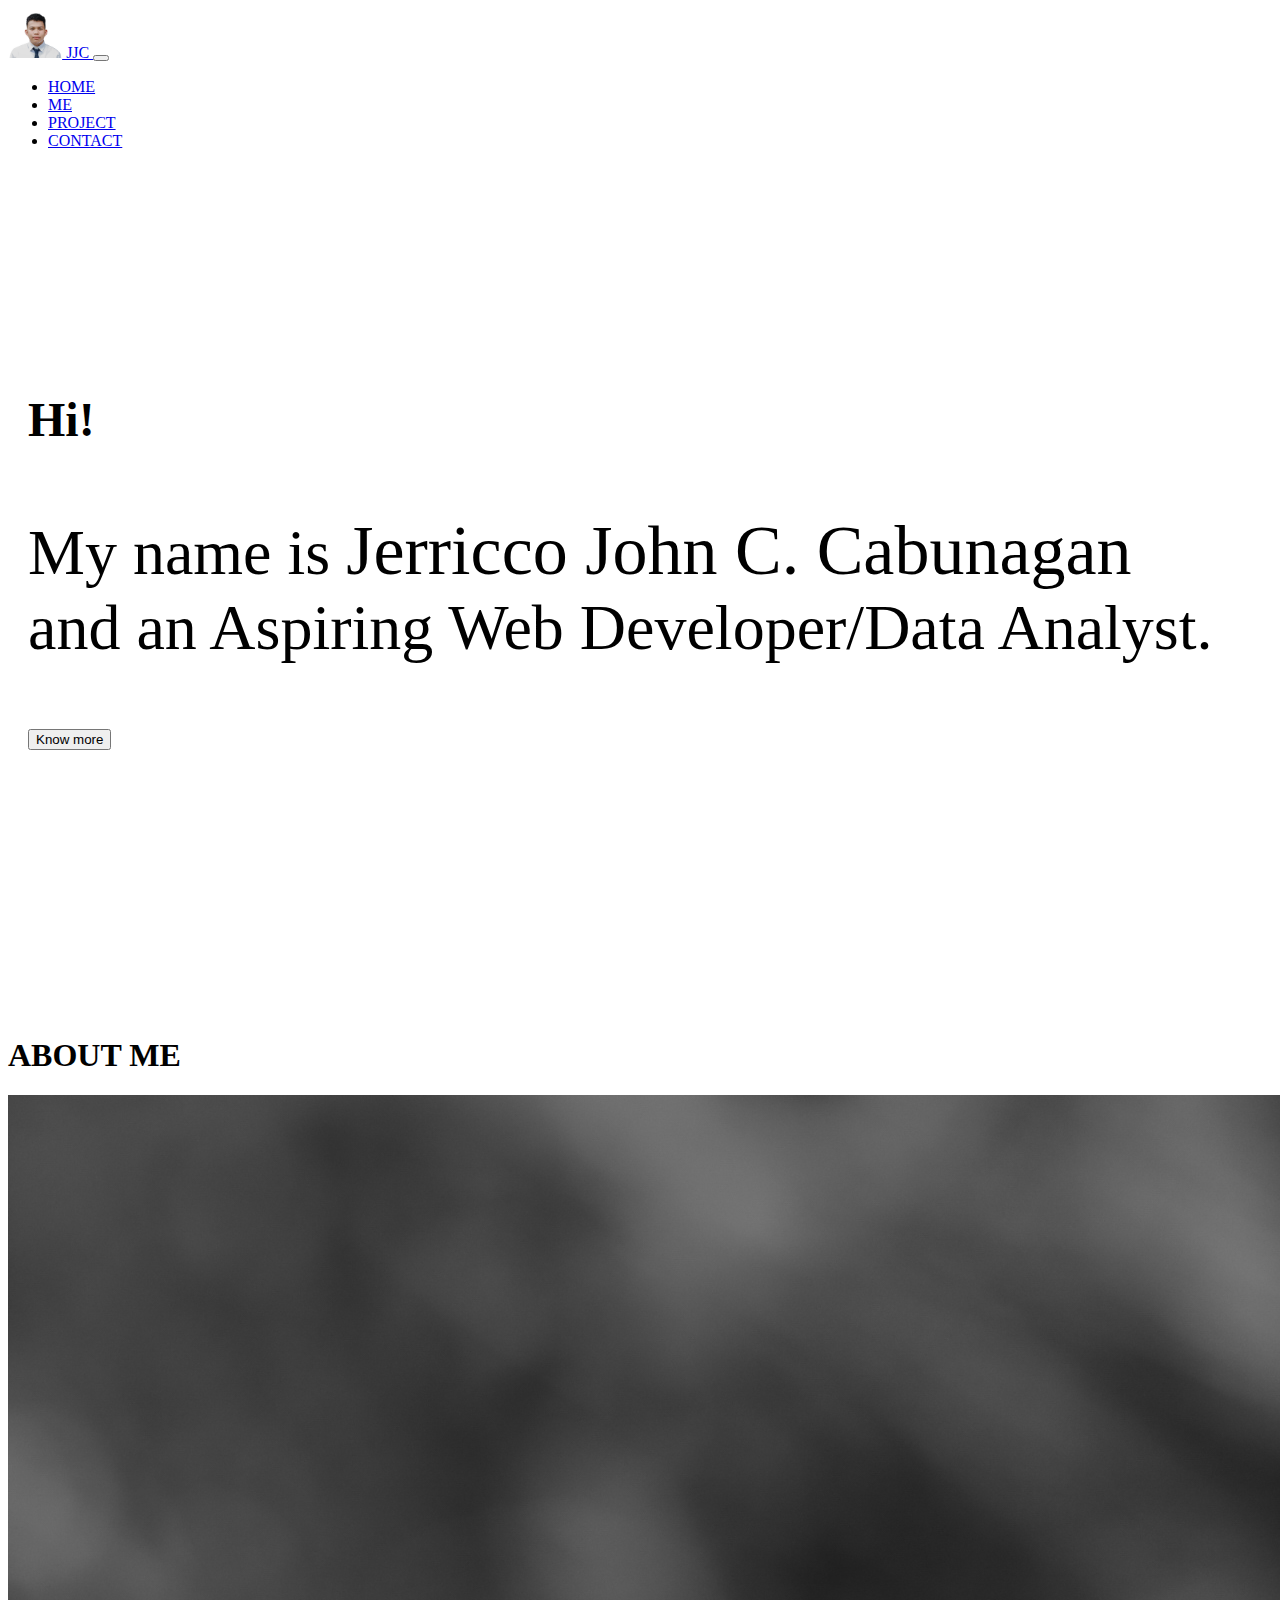
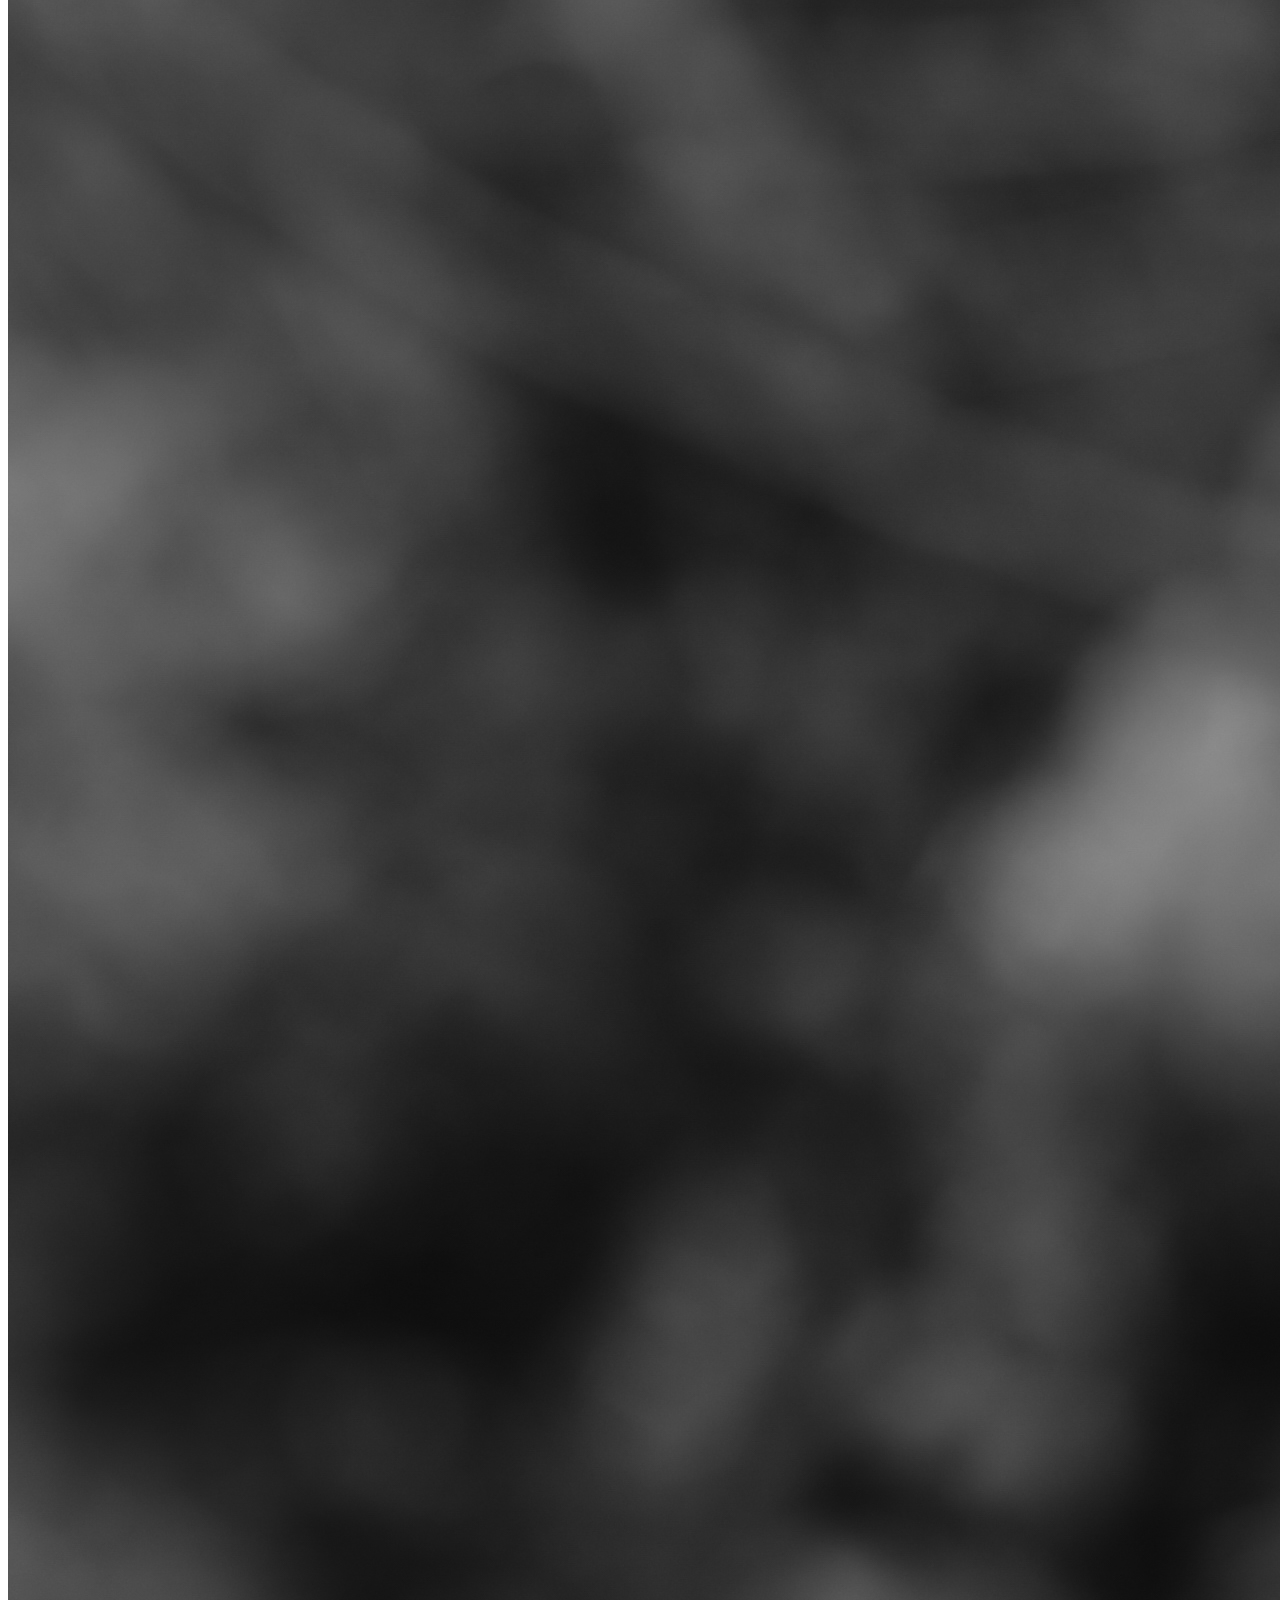
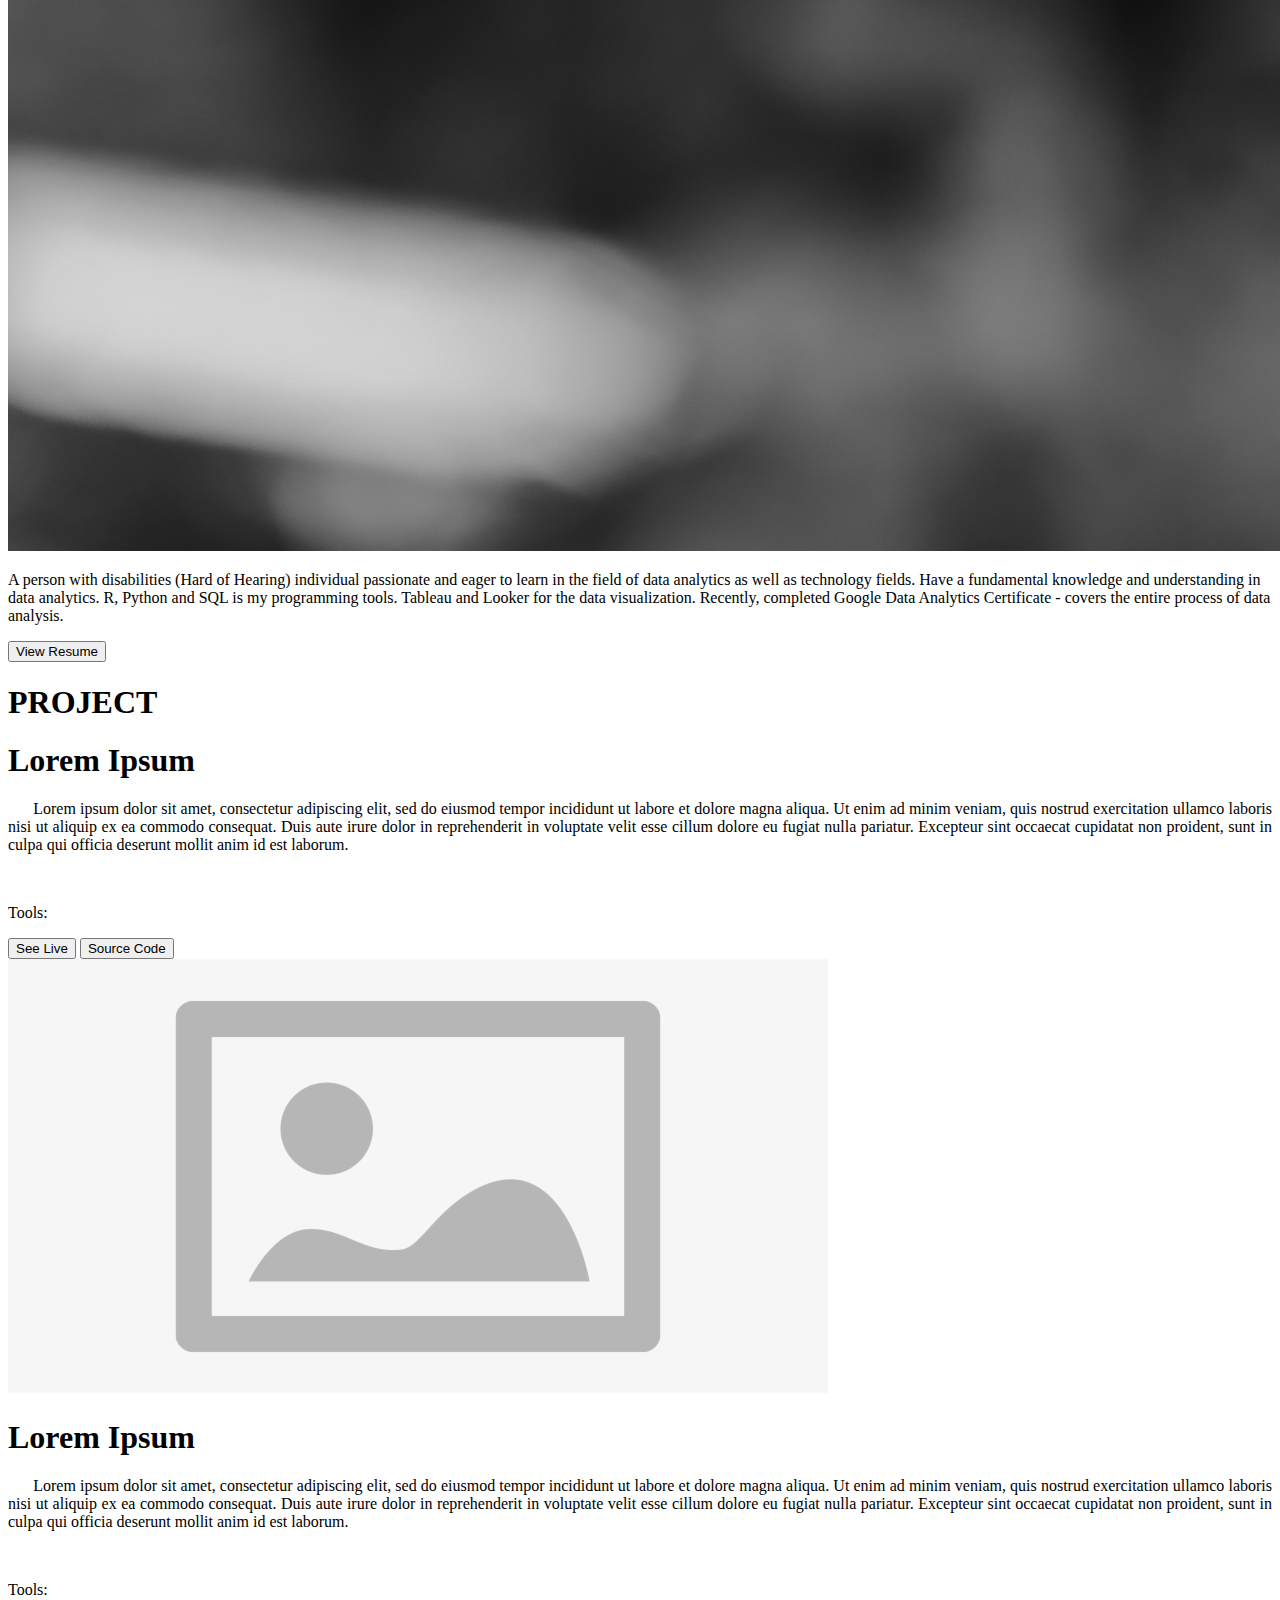
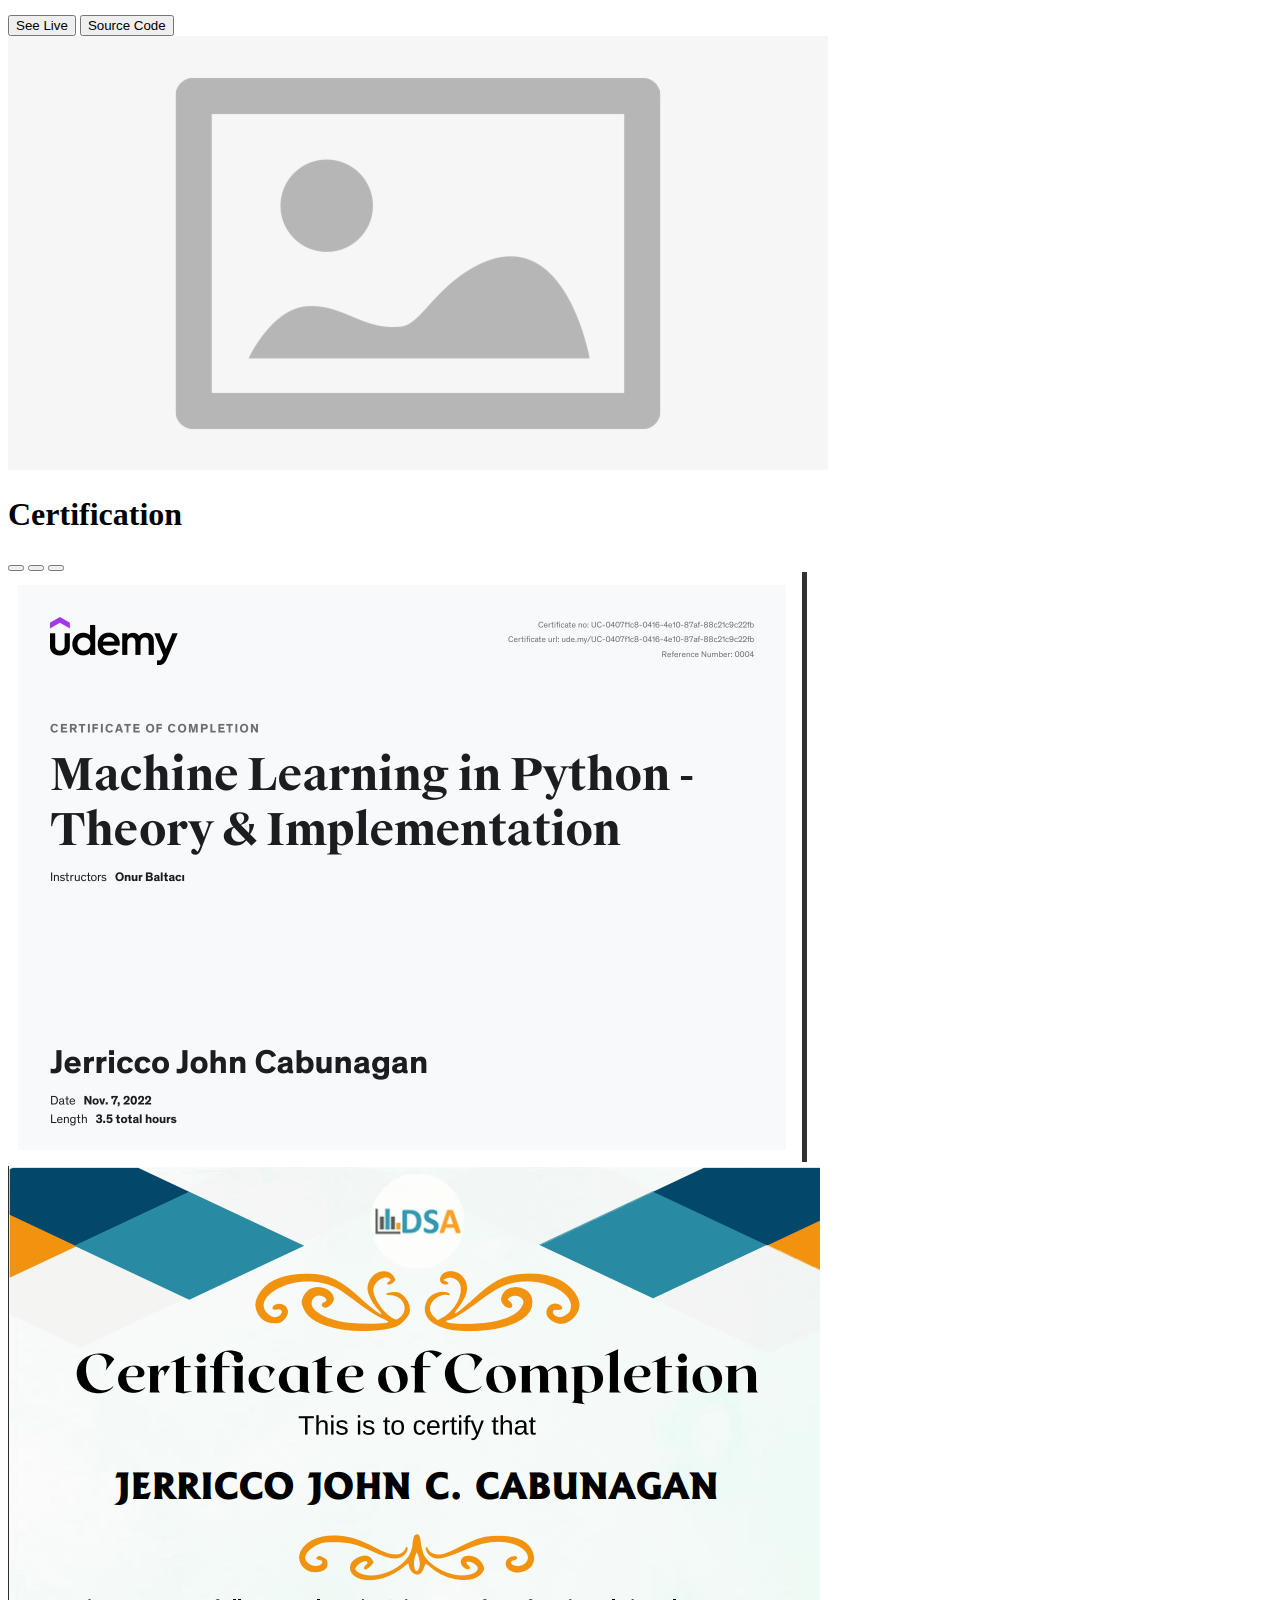
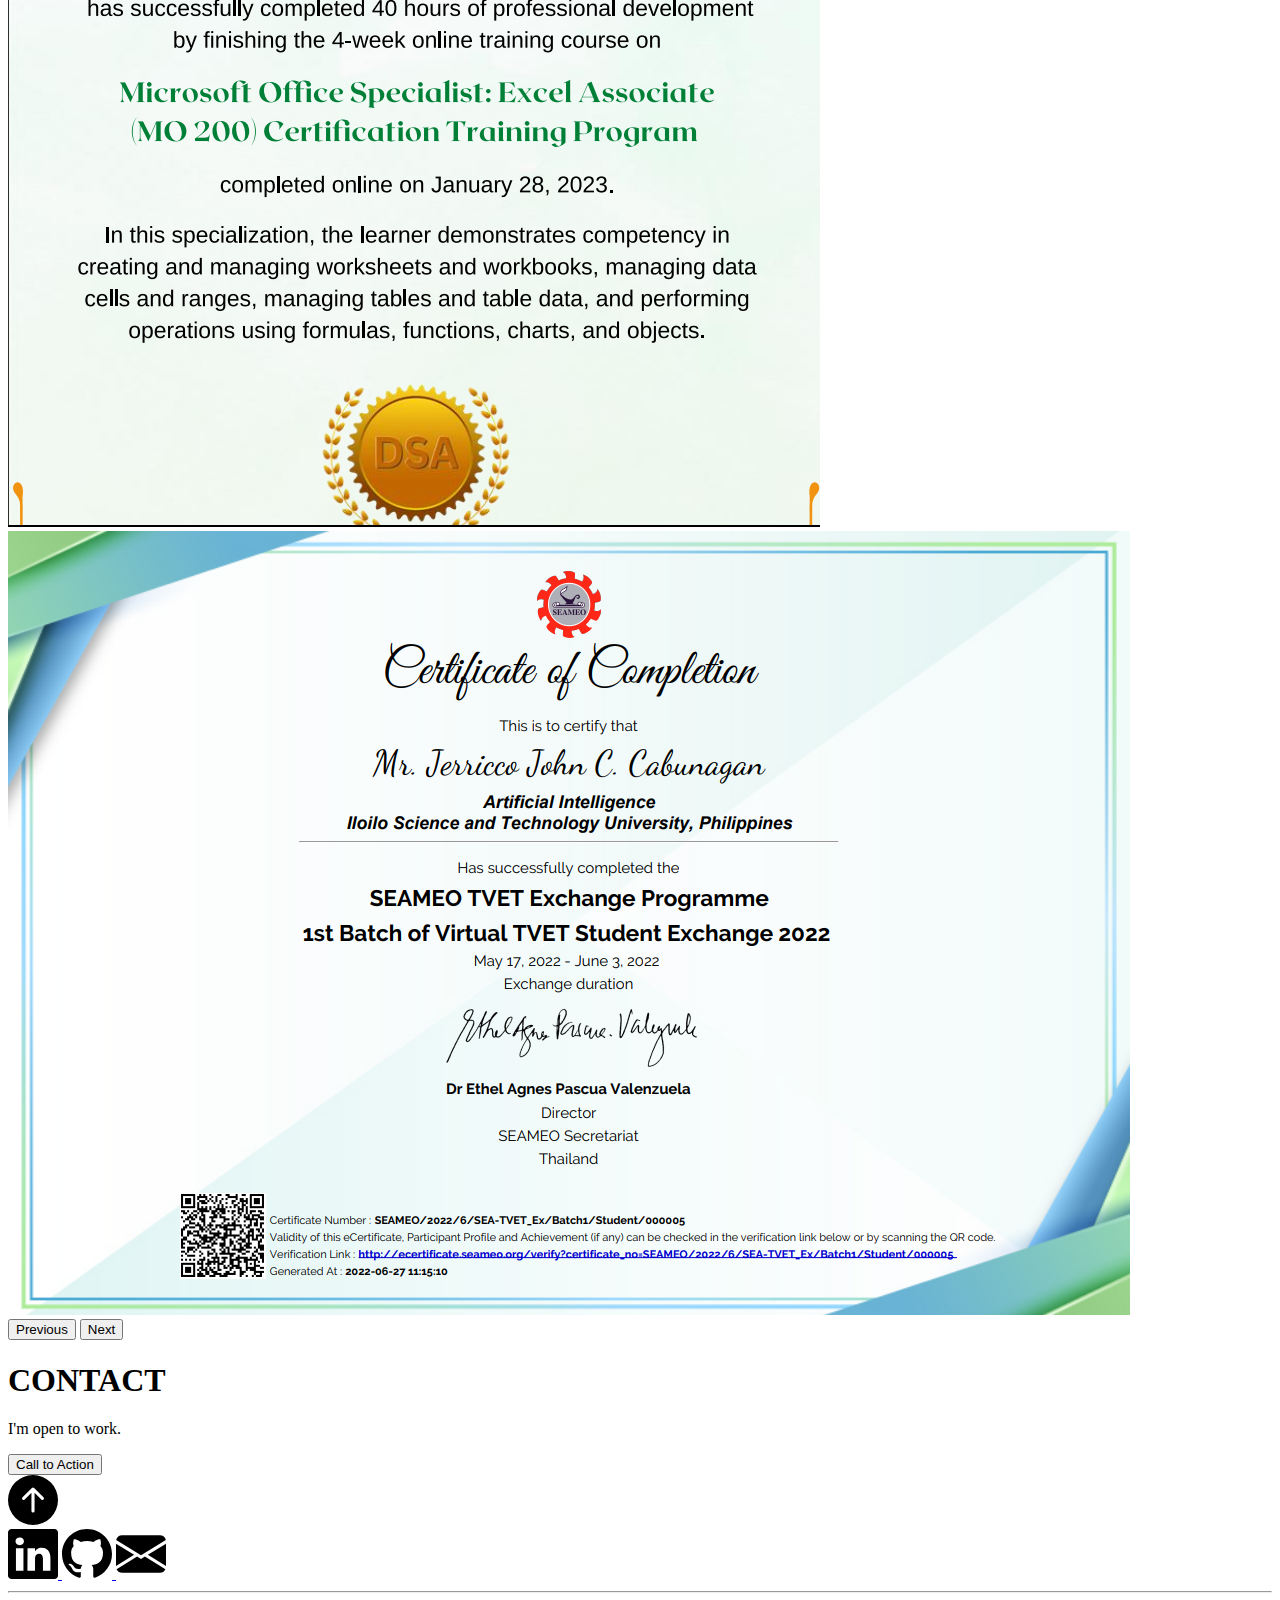
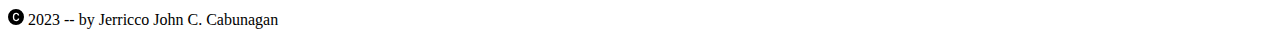
==== index.html @ f7d7587e "first commit" ====
<!DOCTYPE html>
<html lang="en">
<head>
    <meta charset="UTF-8">
    <meta http-equiv="X-UA-Compatible" content="IE=edge">
    <meta name="viewport" content="width=device-width, initial-scale=1.0">
    <link rel="stylesheet" href="index.css">
    <link rel="stylesheet" href="https://cdn.jsdelivr.net/npm/bootstrap-icons@1.10.5/font/bootstrap-icons.css">
    <link href="https://cdn.jsdelivr.net/npm/bootstrap@5.3.0-alpha3/dist/css/bootstrap.min.css" rel="stylesheet" integrity="sha384-KK94CHFLLe+nY2dmCWGMq91rCGa5gtU4mk92HdvYe+M/SXH301p5ILy+dN9+nJOZ" crossorigin="anonymous">
    <title>Portfolio</title>
</head>
<body>
    <nav class="navbar navbar-expand-lg bg-primary">
        <div class="container-fluid">
            <a href="#" class="navbar-brand">
                <img class="rounded-circle" src="./img/p1.jpg" alt="" width="auto" height="50" class="d-inline-block align-text-center">
                JJC
            </a>
            <button class="navbar-toggler" type="button" data-bs-toggle="collapse" data-bs-target="#navbarText" 
                            aria-controls="navbarText" aria-expanded="false" aria-label="Toggle navigation">
                <span class="navbar-toggler-icon"></span>
            </button>
            <div class="collapse navbar-collapse" id="navbarText">
                <ul class="navbar-nav ms-auto mb-2 mb-lg-0 fs-5">
                    <li class="nav-item">
                        <a href="#" class="nav-link active">
                            HOME
                        </a>
                    </li>
                    <li class="nav-item">
                        <a href="#" class="nav-link">
                            ME
                        </a>
                    </li>
                    <li class="nav-item">
                        <a href="#" class="nav-link">
                            PROJECT
                        </a>
                    </li>
                    <li class="nav-item">
                        <a href="#" class="nav-link">
                            CONTACT
                        </a>
                    </li>
                </ul>
            </div>
        </div>
    </nav>

    <main class="container main-content">
        <h1 class="greetings">Hi!</h1>
        <p class="intro">My name is <span class="name">Jerricco John C. Cabunagan</span> <br> and an Aspiring Web Developer/Data Analyst.</p>
        <a href="#" target="_paremt" rel="noopener noreferrer"><button type="button" class="btn btn-success">Know more</button></a>
    </main>

    <section class="container-fluid my-5">
        <h1 class="text-center mb-5">ABOUT ME</h1>
        <div>
            <div class="row">
                <div class="col">
                    <img class="img-fluid d-block w-75 mx-auto" src="./img/IMG_7591.JPG" alt="" srcset="" >
                </div>
                <div class="col my-auto">
                    <p class="fs-4">A person with disabilities (Hard of Hearing) individual passionate and 
                        eager to learn in the field of data analytics as well as technology fields. 
                        Have a fundamental knowledge and understanding in data analytics. R, Python 
                        and SQL is my programming tools. Tableau and Looker for the data visualization. Recently, completed 
                        Google Data Analytics Certificate - covers the entire process of data analysis.</p>
                    <a href="https://drive.google.com/file/d/1Ju7NMHNNIby6HEqeLfDRPGx5TVqIOxIe/view?usp=share_link" target="_blank" rel="noopener noreferrer"><button type="button" class="btn btn-success my-5">View Resume</button></a>
                </div>
            </div>
        </div>
    </section>

    <section class="container-fluid my-5">
        <h1 class="text-center mb-5">PROJECT</h1>
        <div class="row m-5">
            <div class="col">
                <h1 class="mb-3">Lorem Ipsum</h1>
                <p class="proj-content">Lorem ipsum dolor sit amet,
                    consectetur adipiscing elit, sed do eiusmod tempor incididunt ut labore et dolore magna
                    aliqua. Ut enim ad minim veniam, quis nostrud exercitation ullamco laboris nisi ut aliquip ex 
                    ea commodo consequat. Duis aute irure dolor in reprehenderit in voluptate velit esse cillum
                    dolore eu fugiat nulla pariatur. Excepteur sint occaecat cupidatat non proident, sunt in 
                    culpa qui officia deserunt mollit anim id est laborum.</p> <br>
                    
                <p class="tools">Tools: </p>
                <div class="button-view">
                    <a href="#" target="_blank" rel="noopener noreferrer"><button class="btn btn-success">See Live</button></a>
                    <a href="#" target="_blank" rel="noopener noreferrer"><button class="btn btn-success">Source Code</button></a>
                </div>
            </div>
            <div class="col">
                <img class="img-fluid rounded d-block mt-5" src="./img/233-2332677_ega-png.png" alt="">
            </div>
        </div>

        <div class="row m-5">
            <div class="col">
                <h1 class="mb-3">Lorem Ipsum</h1>
                <p class="proj-content">Lorem ipsum dolor sit amet,
                    consectetur adipiscing elit, sed do eiusmod tempor incididunt ut labore et dolore magna
                    aliqua. Ut enim ad minim veniam, quis nostrud exercitation ullamco laboris nisi ut aliquip ex 
                    ea commodo consequat. Duis aute irure dolor in reprehenderit in voluptate velit esse cillum
                    dolore eu fugiat nulla pariatur. Excepteur sint occaecat cupidatat non proident, sunt in 
                    culpa qui officia deserunt mollit anim id est laborum.</p> <br>
                    
                <p class="tools">Tools: </p>
                <div class="button-view">
                    <a href="#" target="_blank" rel="noopener noreferrer"><button class="btn btn-success">See Live</button></a>
                    <a href="#" target="_blank" rel="noopener noreferrer"><button class="btn btn-success">Source Code</button></a>
                </div>
            </div>
            <div class="col">
                <img class="img-fluid rounded d-block mt-5" src="./img/233-2332677_ega-png.png" alt="">
            </div>
        </div>
    </section>

    <section class="certification">
            <h1 class="text-center mb-5">Certification</h1>
            <div id="carouselExampleCaptions" class="carousel slide m-4">
            <div class="carousel-indicators">
            <button type="button" data-bs-target="#carouselExampleCaptions" data-bs-slide-to="0" class="active" aria-current="true" aria-label="Slide 1"></button>
            <button type="button" data-bs-target="#carouselExampleCaptions" data-bs-slide-to="1" aria-label="Slide 2"></button>
            <button type="button" data-bs-target="#carouselExampleCaptions" data-bs-slide-to="2" aria-label="Slide 3"></button>
        </div>
        <div class="carousel-inner">
            <div class="carousel-item active">
            <img src="./img/Screenshot (36).png" class="d-block w-50 m-auto" alt="...">
            <div class="carousel-caption d-none d-md-block">
                <!-- <h5>Machine Learning</h5>
                <p>Some representative placeholder content for the first slide.</p> -->
            </div>
            </div>
            <div class="carousel-item">
            <img src="./img/Screenshot (37).png" class="d-block w-50 m-auto" alt="...">
            <div class="carousel-caption d-none d-md-block">
                <!-- <h5>Second slide label</h5>
                <p>Some representative placeholder content for the second slide.</p> -->
            </div>
            </div>
            <div class="carousel-item">
            <img src="./img/Screenshot (38).png" class="d-block w-50 m-auto" alt="...">
            <div class="carousel-caption d-none d-md-block">
                <!-- <h5>Third slide label</h5>
                <p>Some representative placeholder content for the third slide.</p> -->
            </div>
            </div>
        </div>
        <button class="carousel-control-prev" type="button" data-bs-target="#carouselExampleCaptions" data-bs-slide="prev">
            <span class="carousel-control-prev-icon" aria-hidden="true"></span>
            <span class="visually-hidden">Previous</span>
        </button>
        <button class="carousel-control-next" type="button" data-bs-target="#carouselExampleCaptions" data-bs-slide="next">
            <span class="carousel-control-next-icon" aria-hidden="true"></span>
            <span class="visually-hidden">Next</span>
        </button>
        </div>
      </section>

      <section class="container-fluid text-center my-5">
        <h1>CONTACT</h1>
        <p class="fs-3">I'm open to work.</p>
       <a href="mailto:jerriccojohncabunagan00@gmail.com" target="_blank" rel="noopener noreferrer"><button class="btn btn-success">Call to Action</button></a>
      </section>

      <footer class="container-fluid text-center">
        <!-- <a href="http://" target="_blank" rel="noopener noreferrer"><img src="" alt=""></a> -->
        <svg xmlns="http://www.w3.org/2000/svg" width="50" height="50" fill="black" class="bi bi-arrow-up-circle-fill" viewBox="0 0 16 16">
            <path d="M16 8A8 8 0 1 0 0 8a8 8 0 0 0 16 0zm-7.5 3.5a.5.5 0 0 1-1 0V5.707L5.354 7.854a.5.5 0 1 1-.708-.708l3-3a.5.5 0 0 1 .708 0l3 3a.5.5 0 0 1-.708.708L8.5 5.707V11.5z"/>
          </svg>
        <div class="row my-5 gx-5">
           <div class="col">
            <a href="https://www.linkedin.com/in/jerricco-john-cabunagan-916a0b147/" target="_blank" rel="noopener noreferrer">
                <svg xmlns="http://www.w3.org/2000/svg" width="50" height="50" fill="black" class="bi bi-linkedin mx-5" viewBox="0 0 16 16">
                    <path d="M0 1.146C0 .513.526 0 1.175 0h13.65C15.474 0 16 .513 16 1.146v13.708c0 .633-.526 1.146-1.175 1.146H1.175C.526 16 0 15.487 0 14.854V1.146zm4.943 12.248V6.169H2.542v7.225h2.401zm-1.2-8.212c.837 0 1.358-.554 1.358-1.248-.015-.709-.52-1.248-1.342-1.248-.822 0-1.359.54-1.359 1.248 0 .694.521 1.248 1.327 1.248h.016zm4.908 8.212V9.359c0-.216.016-.432.08-.586.173-.431.568-.878 1.232-.878.869 0 1.216.662 1.216 1.634v3.865h2.401V9.25c0-2.22-1.184-3.252-2.764-3.252-1.274 0-1.845.7-2.165 1.193v.025h-.016a5.54 5.54 0 0 1 .016-.025V6.169h-2.4c.03.678 0 7.225 0 7.225h2.4z"/>
                  </svg>
            </a>
            <a href="https://github.com/Jeco99" target="_blank" rel="noopener noreferrer">
                <svg xmlns="http://www.w3.org/2000/svg"width="50" height="50" fill="black" class="bi bi-github mx-5" viewBox="0 0 16 16">
                    <path d="M8 0C3.58 0 0 3.58 0 8c0 3.54 2.29 6.53 5.47 7.59.4.07.55-.17.55-.38 0-.19-.01-.82-.01-1.49-2.01.37-2.53-.49-2.69-.94-.09-.23-.48-.94-.82-1.13-.28-.15-.68-.52-.01-.53.63-.01 1.08.58 1.23.82.72 1.21 1.87.87 2.33.66.07-.52.28-.87.51-1.07-1.78-.2-3.64-.89-3.64-3.95 0-.87.31-1.59.82-2.15-.08-.2-.36-1.02.08-2.12 0 0 .67-.21 2.2.82.64-.18 1.32-.27 2-.27.68 0 1.36.09 2 .27 1.53-1.04 2.2-.82 2.2-.82.44 1.1.16 1.92.08 2.12.51.56.82 1.27.82 2.15 0 3.07-1.87 3.75-3.65 3.95.29.25.54.73.54 1.48 0 1.07-.01 1.93-.01 2.2 0 .21.15.46.55.38A8.012 8.012 0 0 0 16 8c0-4.42-3.58-8-8-8z"/>
                  </svg>
            </a>
            <a href="mailto:jerriccojohncabunagan00@gmail.com" target="_blank" rel="noopener noreferrer">
                <svg xmlns="http://www.w3.org/2000/svg" width="50" height="50" fill="black" class="bi bi-envelope-fill mx-5 " viewBox="0 0 16 16">
                    <path d="M.05 3.555A2 2 0 0 1 2 2h12a2 2 0 0 1 1.95 1.555L8 8.414.05 3.555ZM0 4.697v7.104l5.803-3.558L0 4.697ZM6.761 8.83l-6.57 4.027A2 2 0 0 0 2 14h12a2 2 0 0 0 1.808-1.144l-6.57-4.027L8 9.586l-1.239-.757Zm3.436-.586L16 11.801V4.697l-5.803 3.546Z"/>
                  </svg>    
            </a>
           </div>
        </div>
    
       <hr>
    
        <p>
            <svg xmlns="http://www.w3.org/2000/svg" width="16" height="16" fill="currentColor" class="bi bi-c-circle-fill" viewBox="0 0 16 16">
                <path d="M16 8A8 8 0 1 1 0 8a8 8 0 0 1 16 0ZM8.146 4.992c.961 0 1.641.633 1.729 1.512h1.295v-.088c-.094-1.518-1.348-2.572-3.03-2.572-2.068 0-3.269 1.377-3.269 3.638v1.073c0 2.267 1.178 3.603 3.27 3.603 1.675 0 2.93-1.02 3.029-2.467v-.093H9.875c-.088.832-.75 1.418-1.729 1.418-1.224 0-1.927-.891-1.927-2.461v-1.06c0-1.583.715-2.503 1.927-2.503Z"/>
              </svg>
            2023 -- by Jerricco John C. Cabunagan</p>
      </footer>
    </div>
    <script src="https://cdn.jsdelivr.net/npm/bootstrap@5.3.0-alpha3/dist/js/bootstrap.bundle.min.js" integrity="sha384-ENjdO4Dr2bkBIFxQpeoTz1HIcje39Wm4jDKdf19U8gI4ddQ3GYNS7NTKfAdVQSZe" crossorigin="anonymous"></script>
</body>
</html>
---- index.css ----
.greetings{
    font-size: 3em;
}

.intro{
    font-size: 4em;
}

.name{
    font-size: 70px;
}

.main-content{
    margin:20px;
    padding: 15% 0px 21%;
}

.proj-content{
    text-indent: 2%;
    text-justify: inter-word;
    text-align: justify;
}
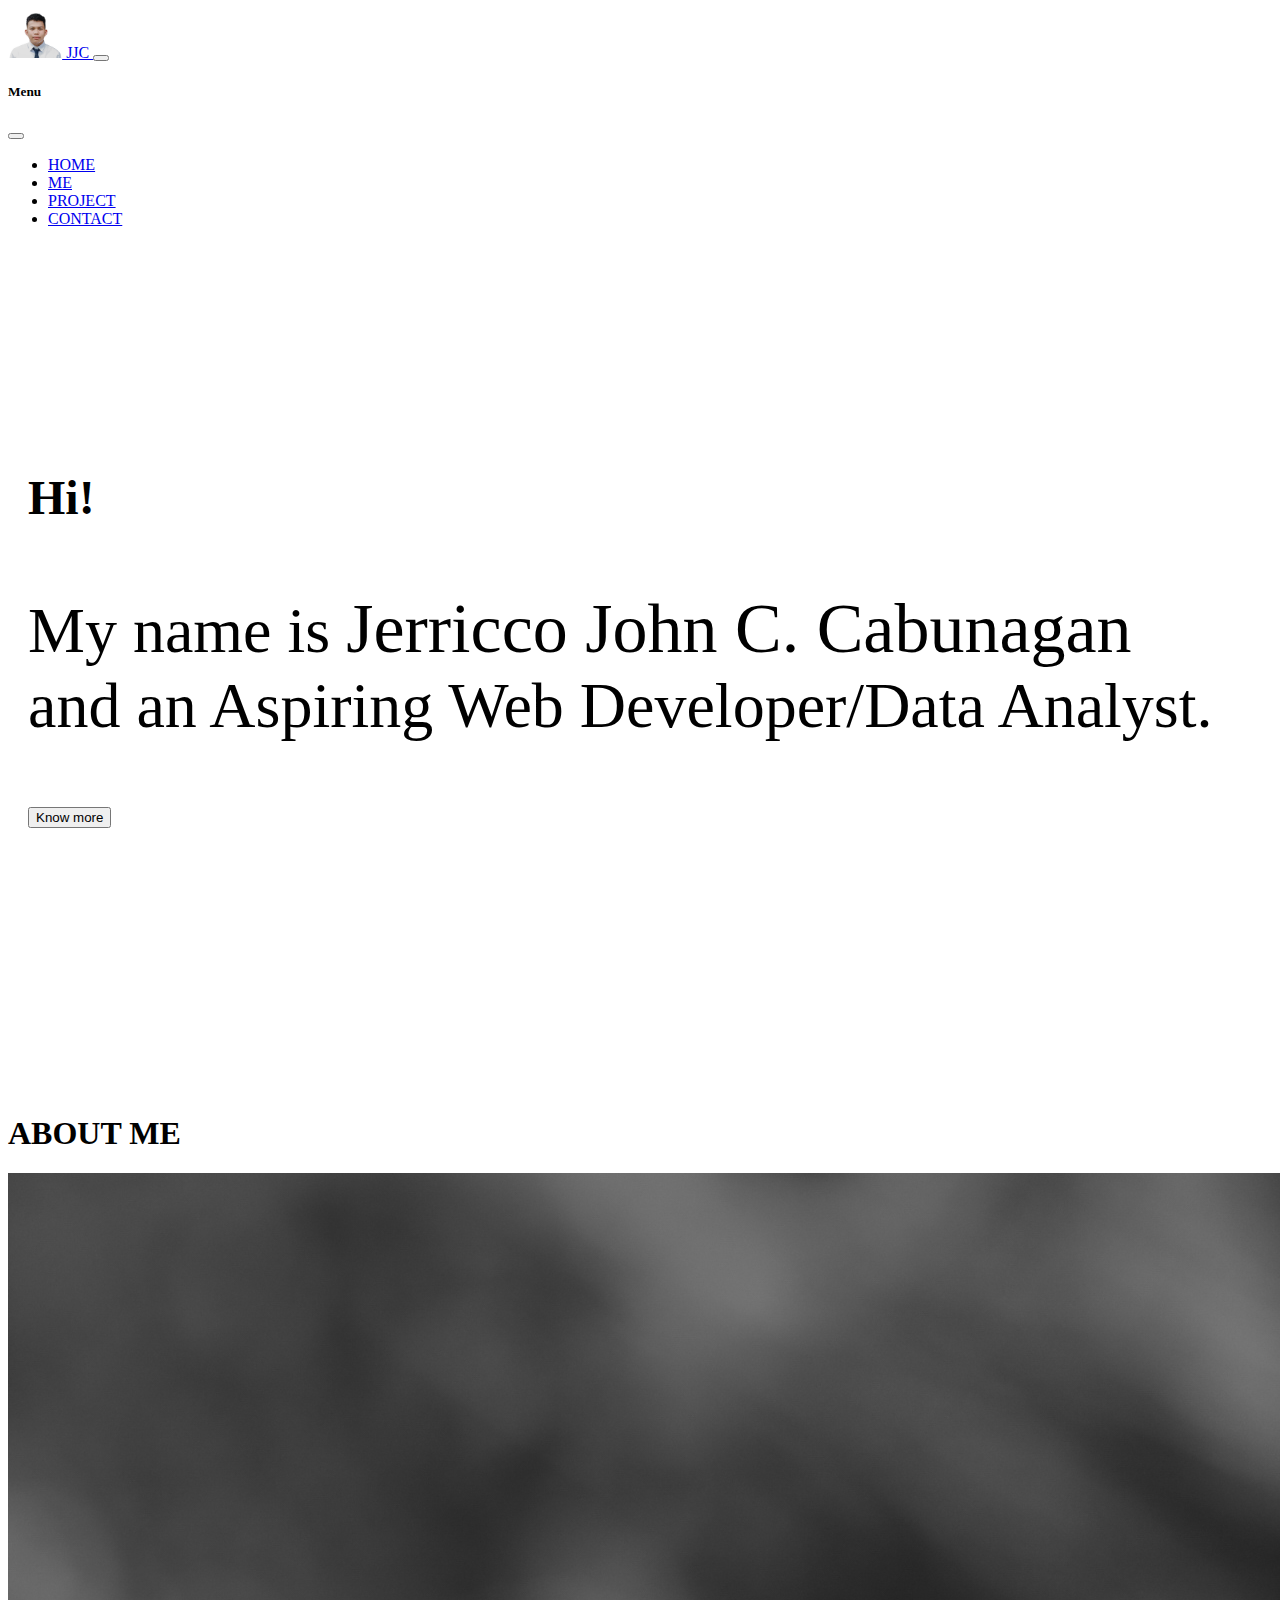
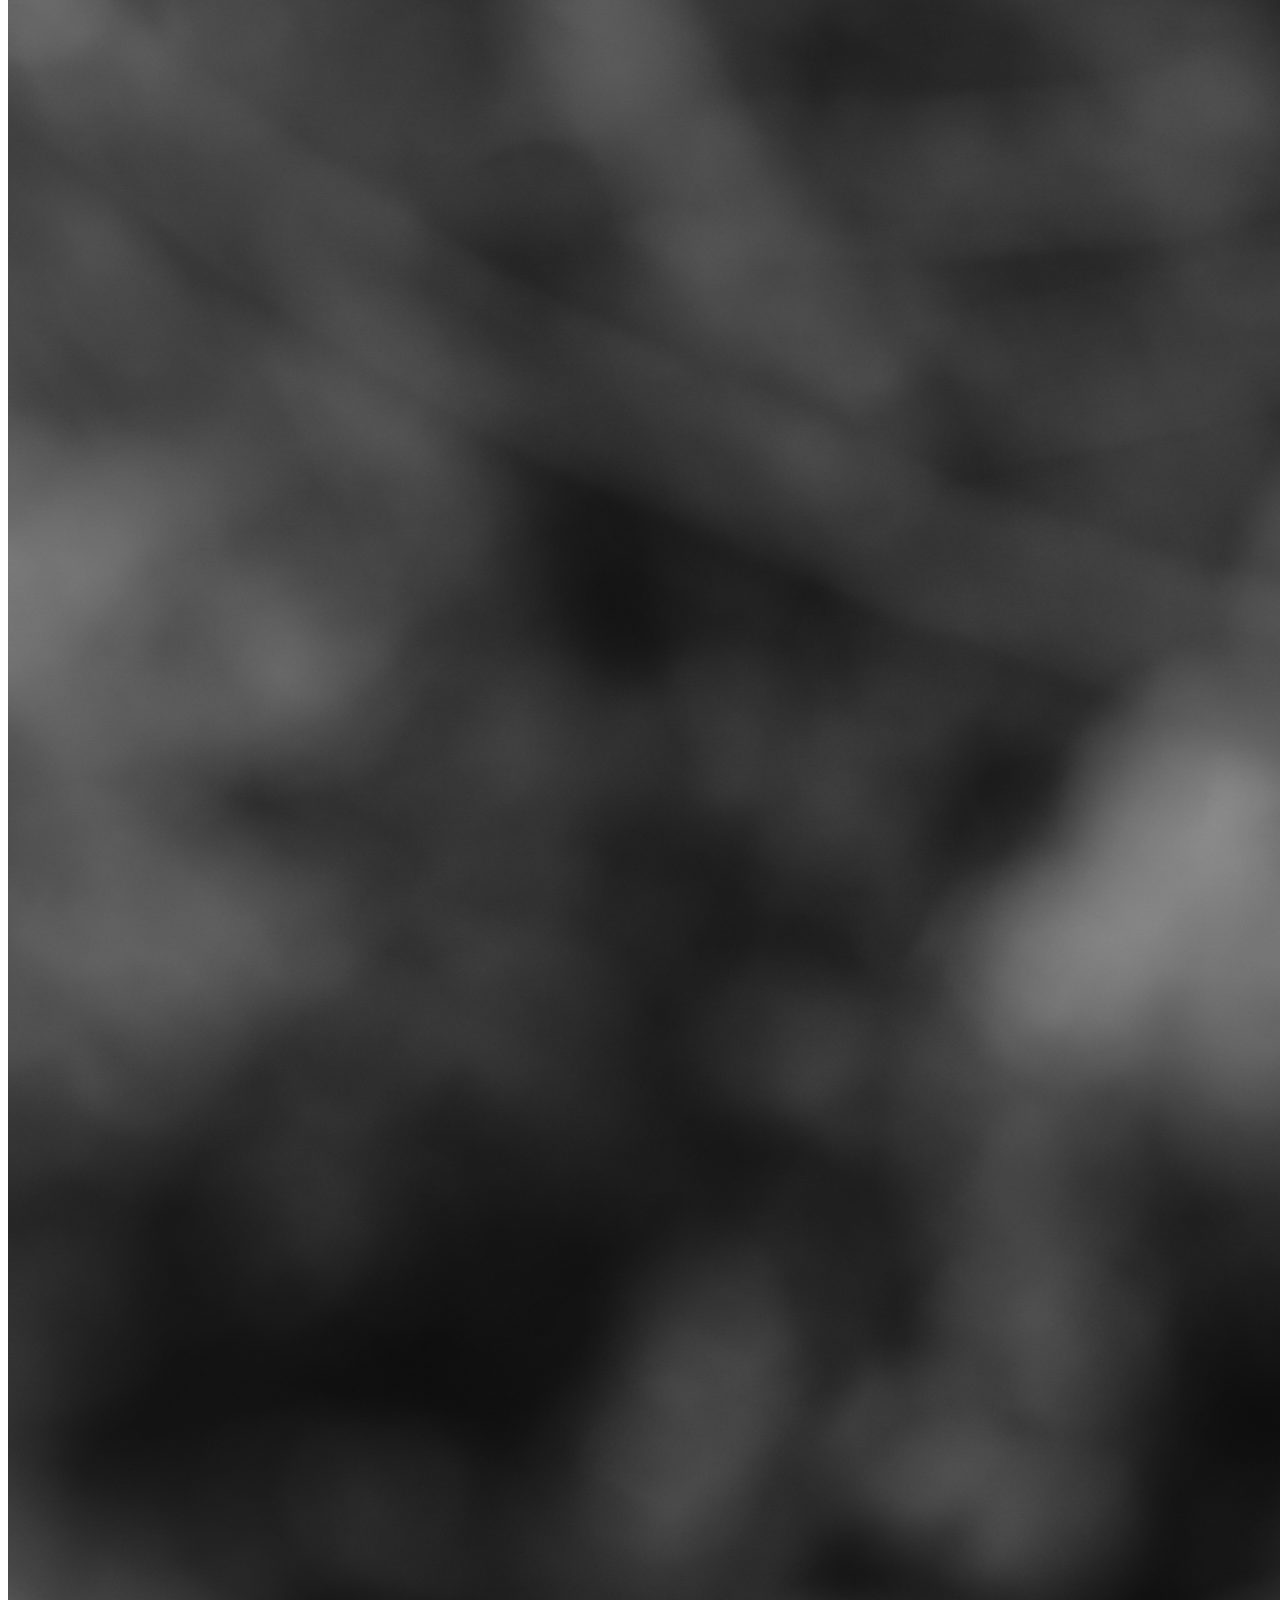
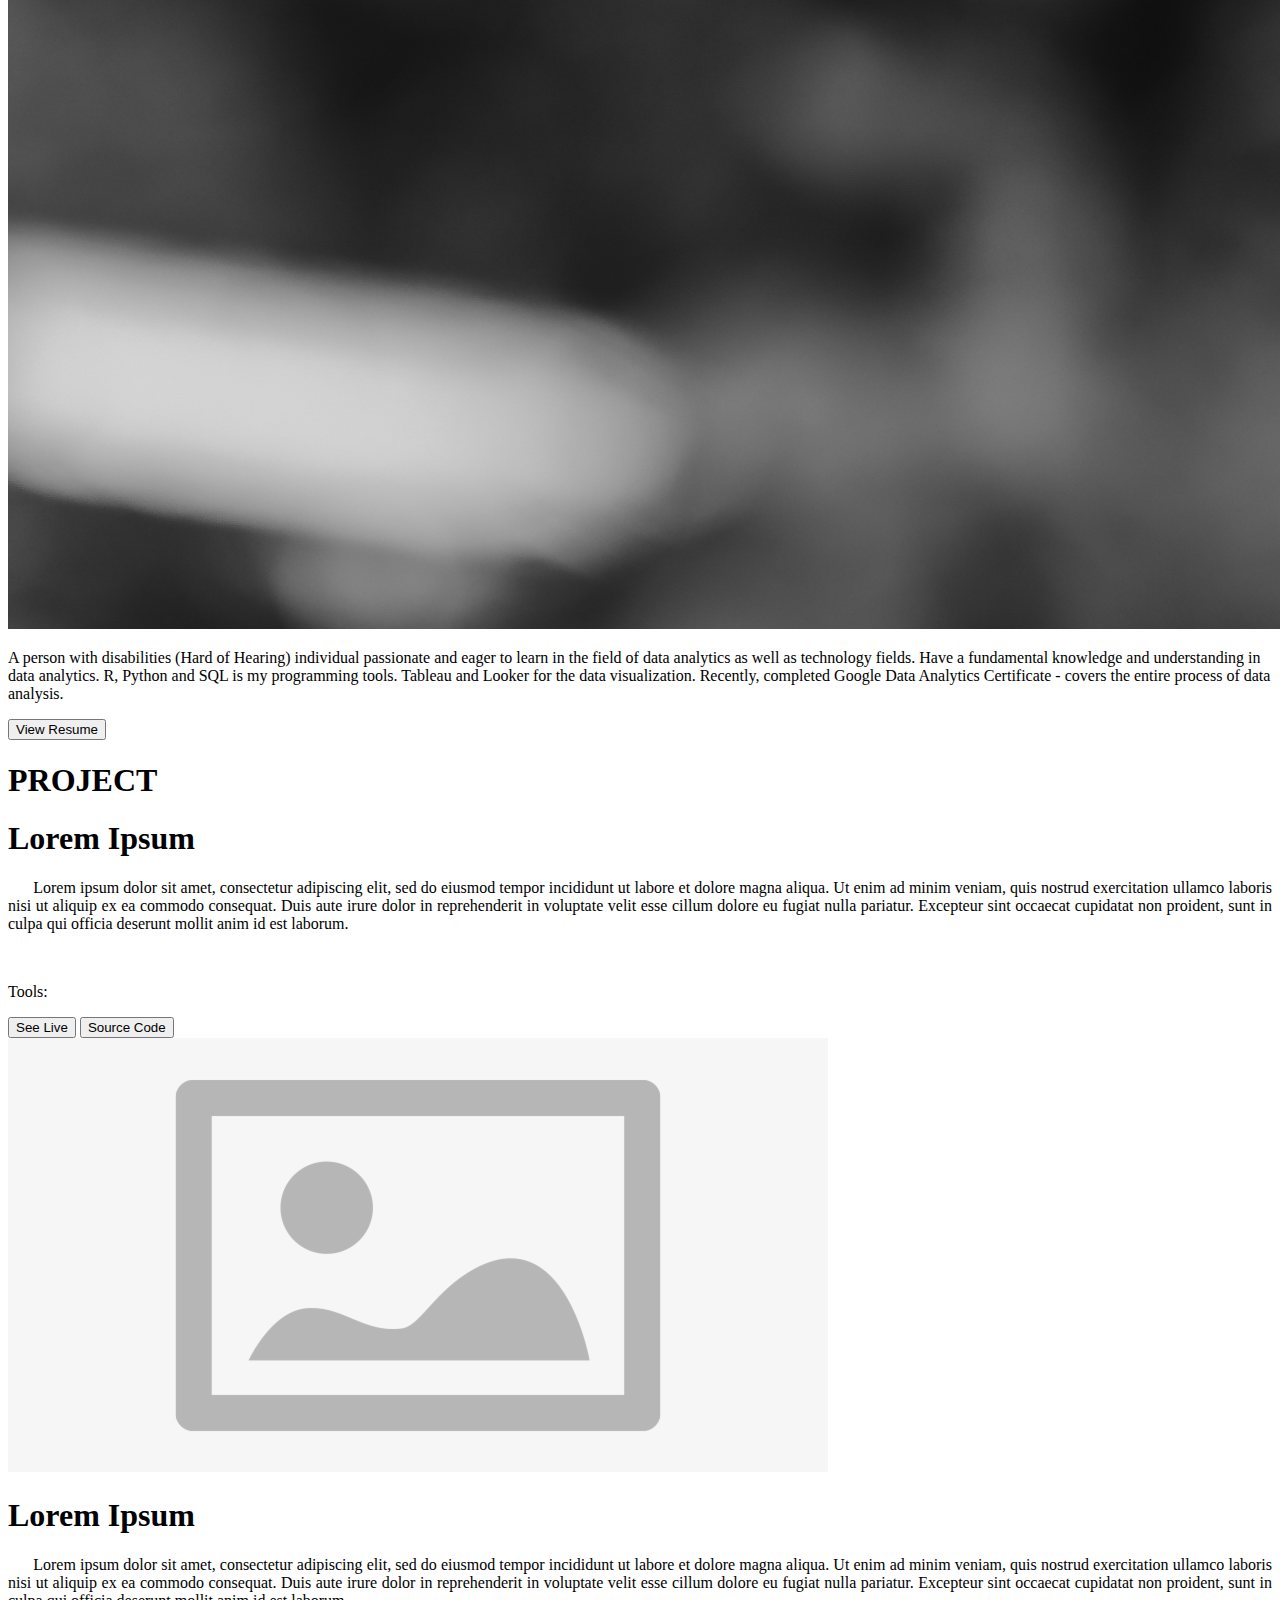
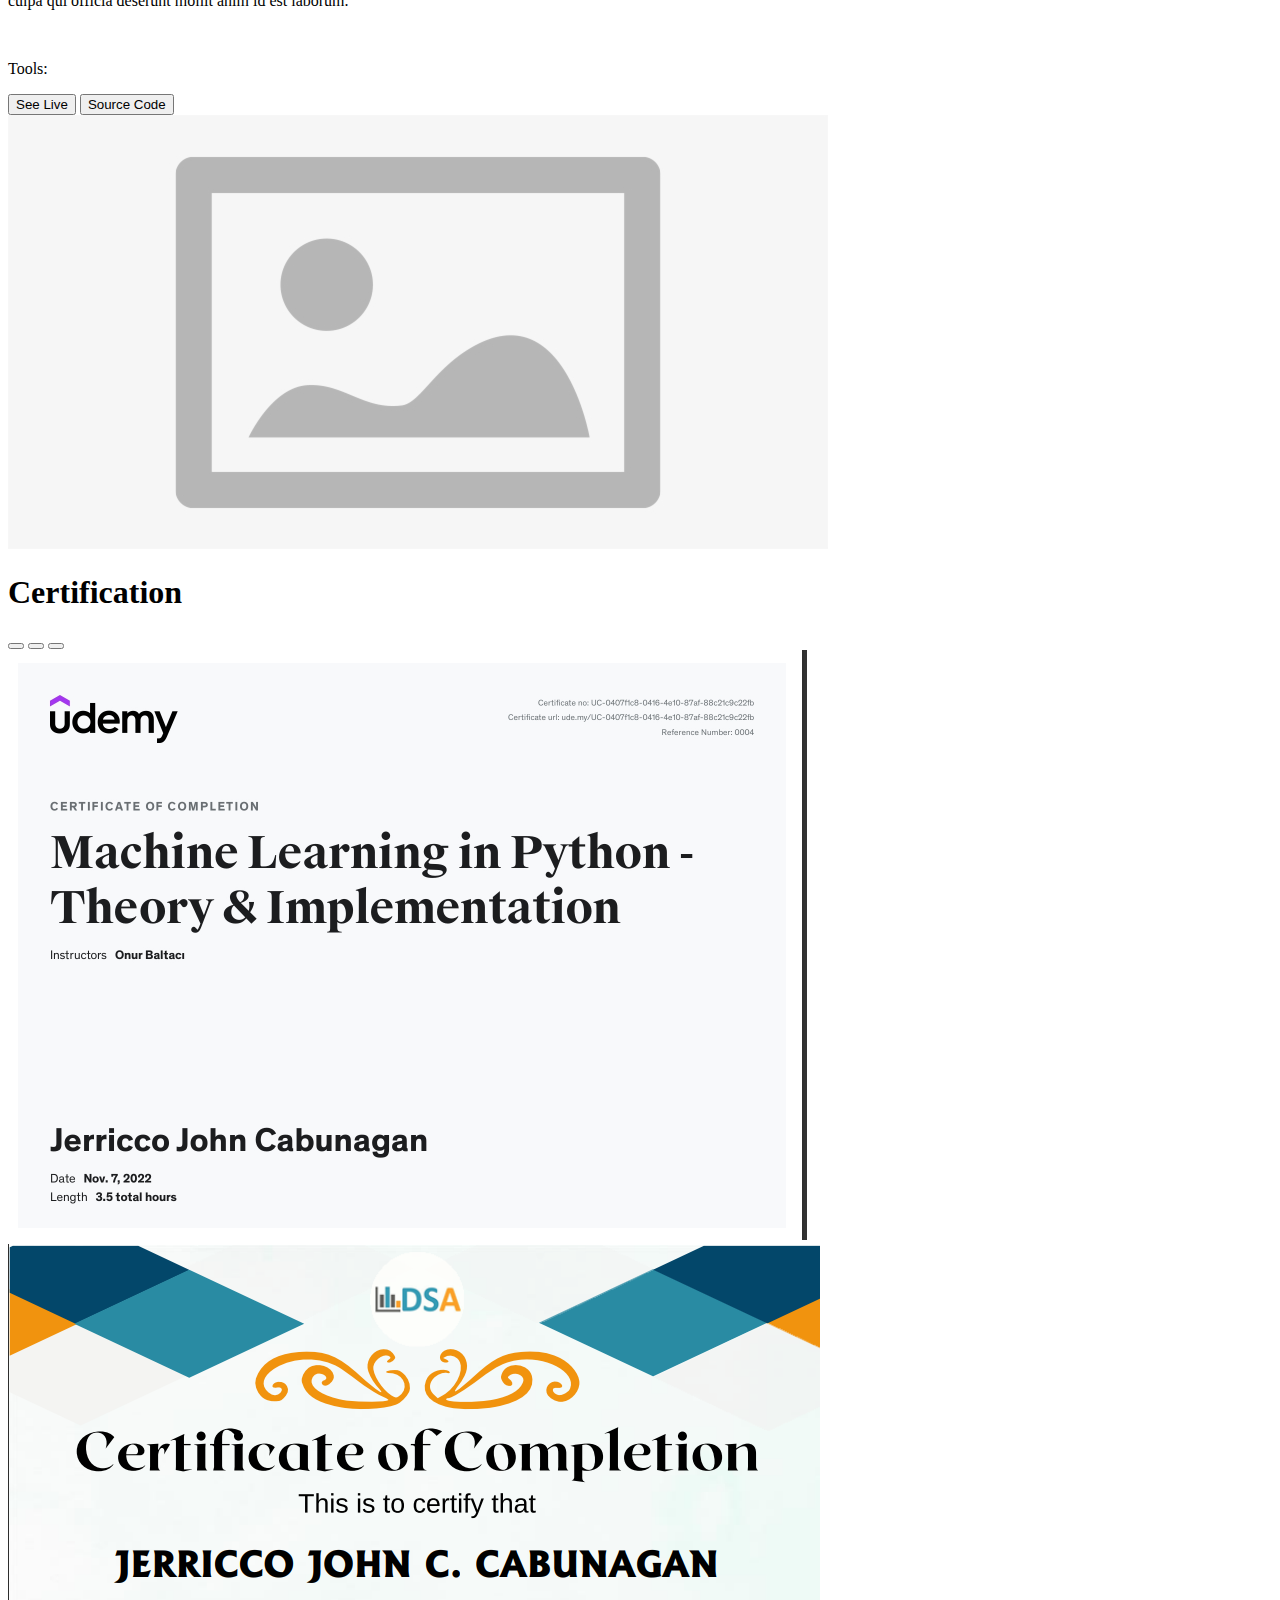
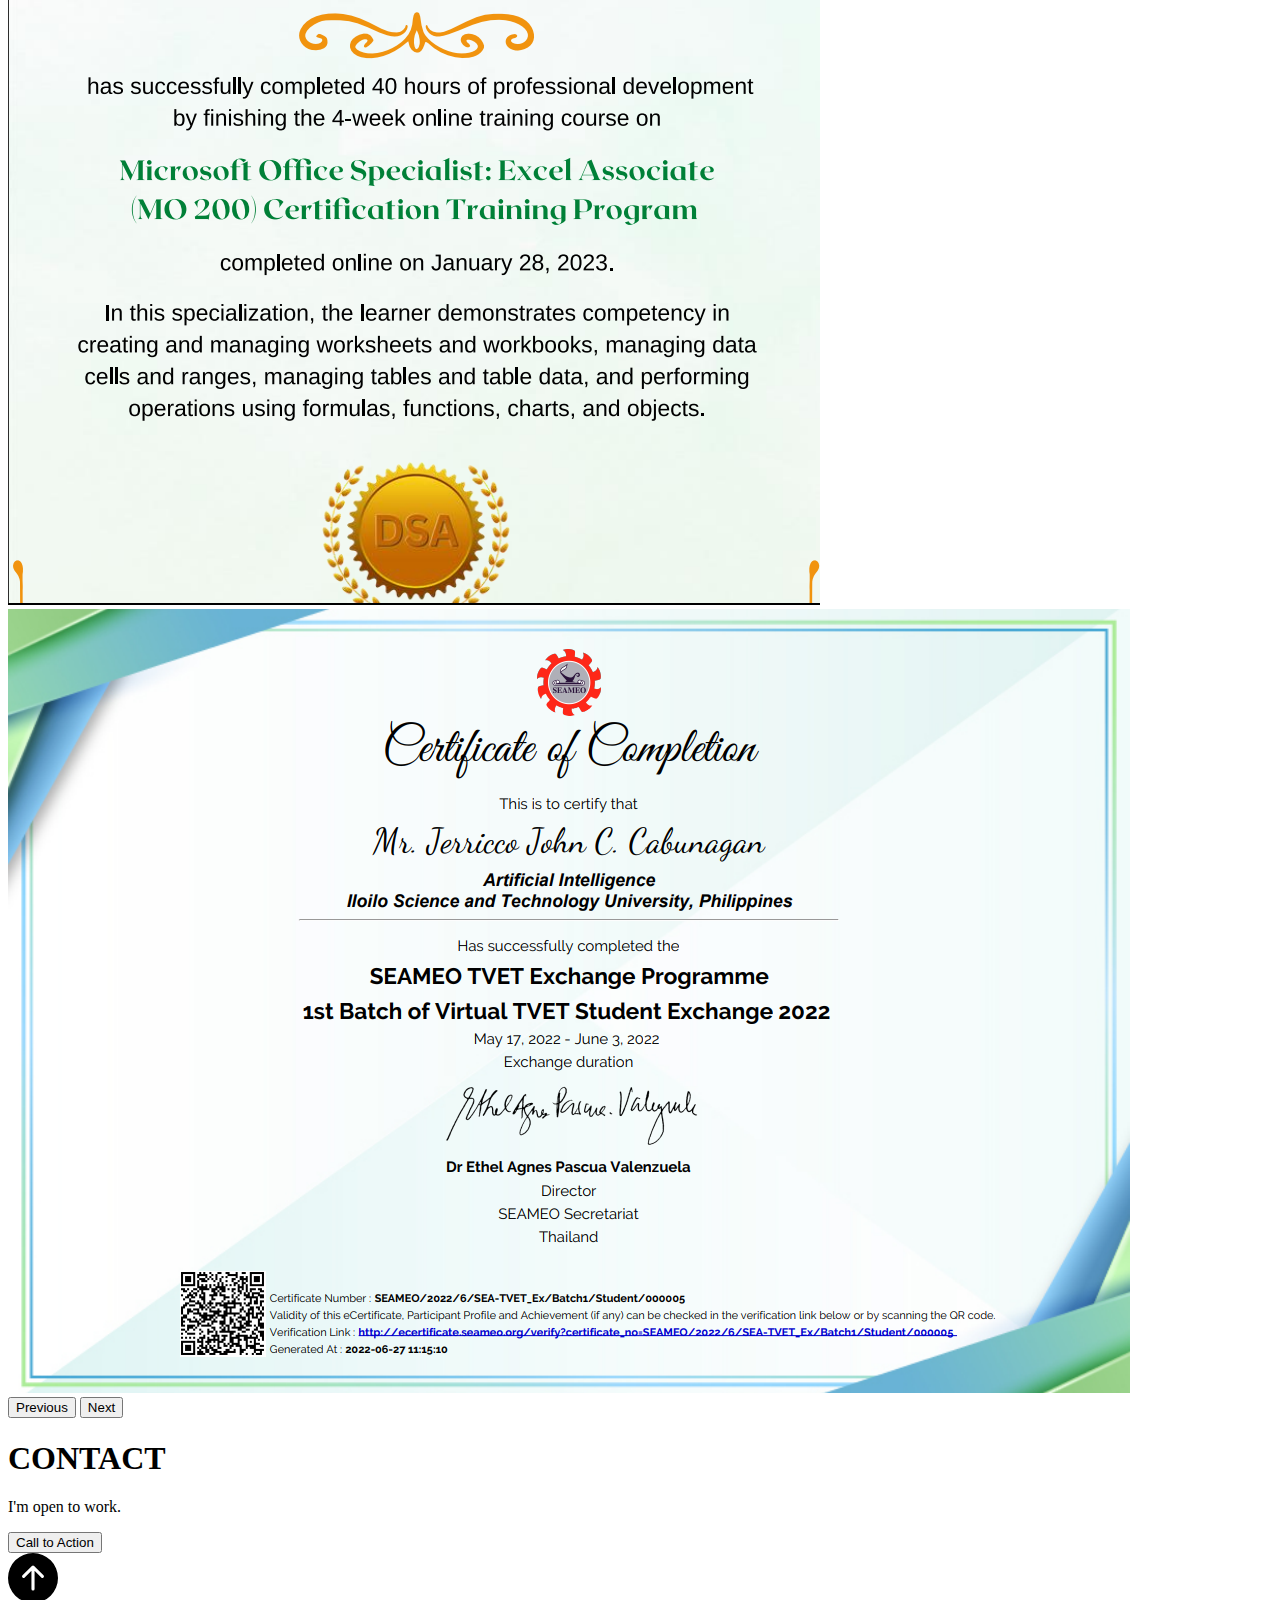
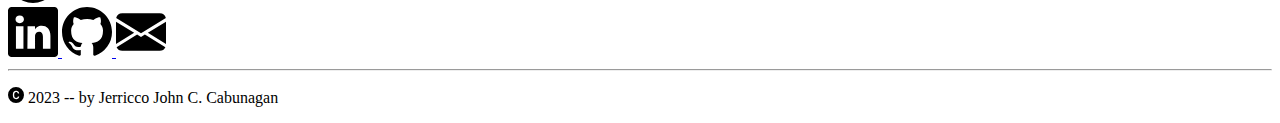
==== commit 9b354d34: "added off canvs" ====
--- a/index.html
+++ b/index.html
@@ -11,38 +11,44 @@
 </head>
 <body>
     <nav class="navbar navbar-expand-lg bg-primary">
-        <div class="container-fluid">
+        <div class="container-fluid ">
             <a href="#" class="navbar-brand">
                 <img class="rounded-circle" src="./img/p1.jpg" alt="" width="auto" height="50" class="d-inline-block align-text-center">
                 JJC
             </a>
-            <button class="navbar-toggler" type="button" data-bs-toggle="collapse" data-bs-target="#navbarText" 
-                            aria-controls="navbarText" aria-expanded="false" aria-label="Toggle navigation">
+            <button class="navbar-toggler" type="button" data-bs-toggle="offcanvas" data-bs-target="#offcanvasNavbar" 
+                            aria-controls="offcanvasNavbar" aria-expanded="false" aria-label="Toggle navigation">
                 <span class="navbar-toggler-icon"></span>
             </button>
-            <div class="collapse navbar-collapse" id="navbarText">
-                <ul class="navbar-nav ms-auto mb-2 mb-lg-0 fs-5">
-                    <li class="nav-item">
-                        <a href="#" class="nav-link active">
-                            HOME
-                        </a>
-                    </li>
-                    <li class="nav-item">
-                        <a href="#" class="nav-link">
-                            ME
-                        </a>
-                    </li>
-                    <li class="nav-item">
-                        <a href="#" class="nav-link">
-                            PROJECT
-                        </a>
-                    </li>
-                    <li class="nav-item">
-                        <a href="#" class="nav-link">
-                            CONTACT
-                        </a>
-                    </li>
-                </ul>
+            <div class="offcanvas offcanvas-end" tabindex="-1" id="offcanvasNavbar" aria-labelledby="offcanvasNavbarLabel">
+                <div class="offcanvas-header">
+                    <h5 class="offcanvas-title" id="offcanvasNavbarLabel">Menu</h5>
+                    <button type="button" class="btn-close" data-bs-dismiss="offcanvas" aria-label="Close"></button>
+                  </div>
+                <div class="offcanvas-body">
+                    <ul class="navbar-nav ms-auto mb-2 mb-lg-0 fs-5">
+                        <li class="nav-item">
+                            <a href="#" class="nav-link active">
+                                HOME
+                            </a>
+                        </li>
+                        <li class="nav-item">
+                            <a href="#" class="nav-link">
+                                ME
+                            </a>
+                        </li>
+                        <li class="nav-item">
+                            <a href="#" class="nav-link">
+                                PROJECT
+                            </a>
+                        </li>
+                        <li class="nav-item">
+                            <a href="#" class="nav-link">
+                                CONTACT
+                            </a>
+                        </li>
+                    </ul>
+                </div>
             </div>
         </div>
     </nav>
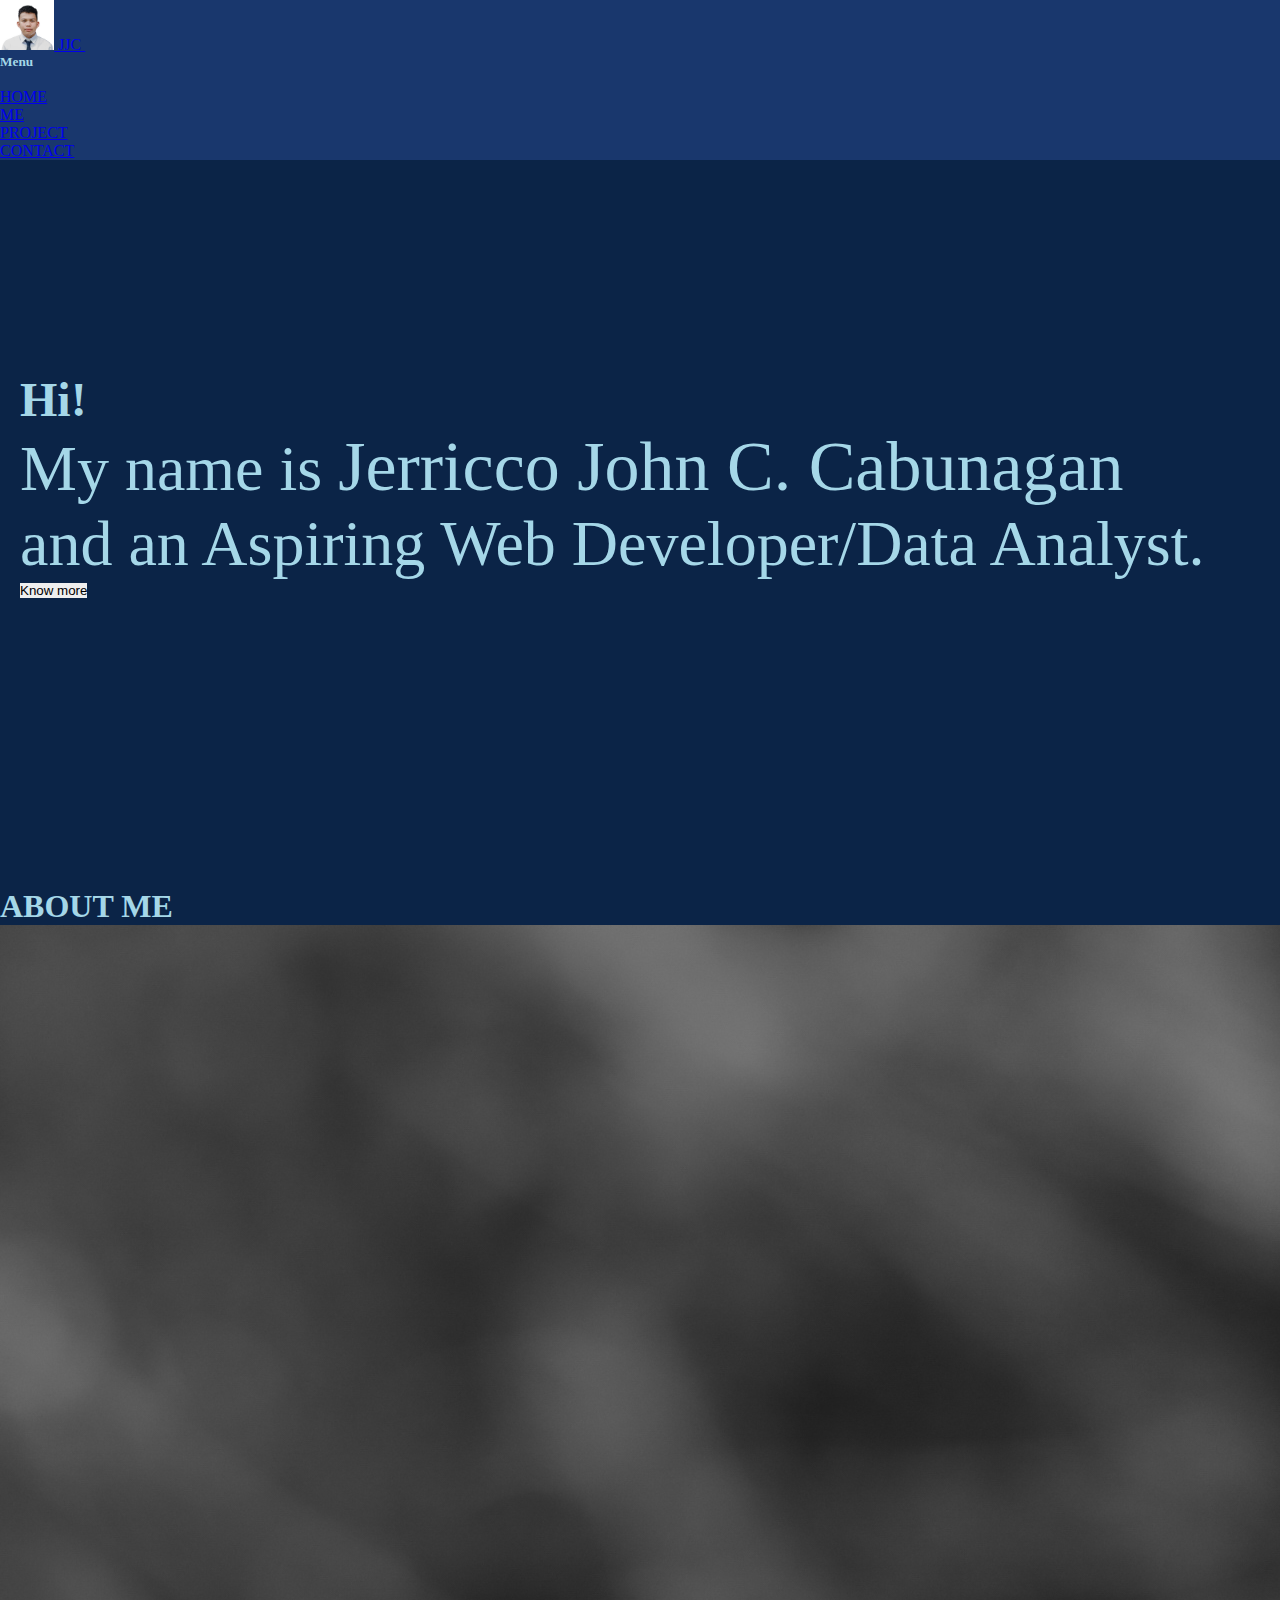
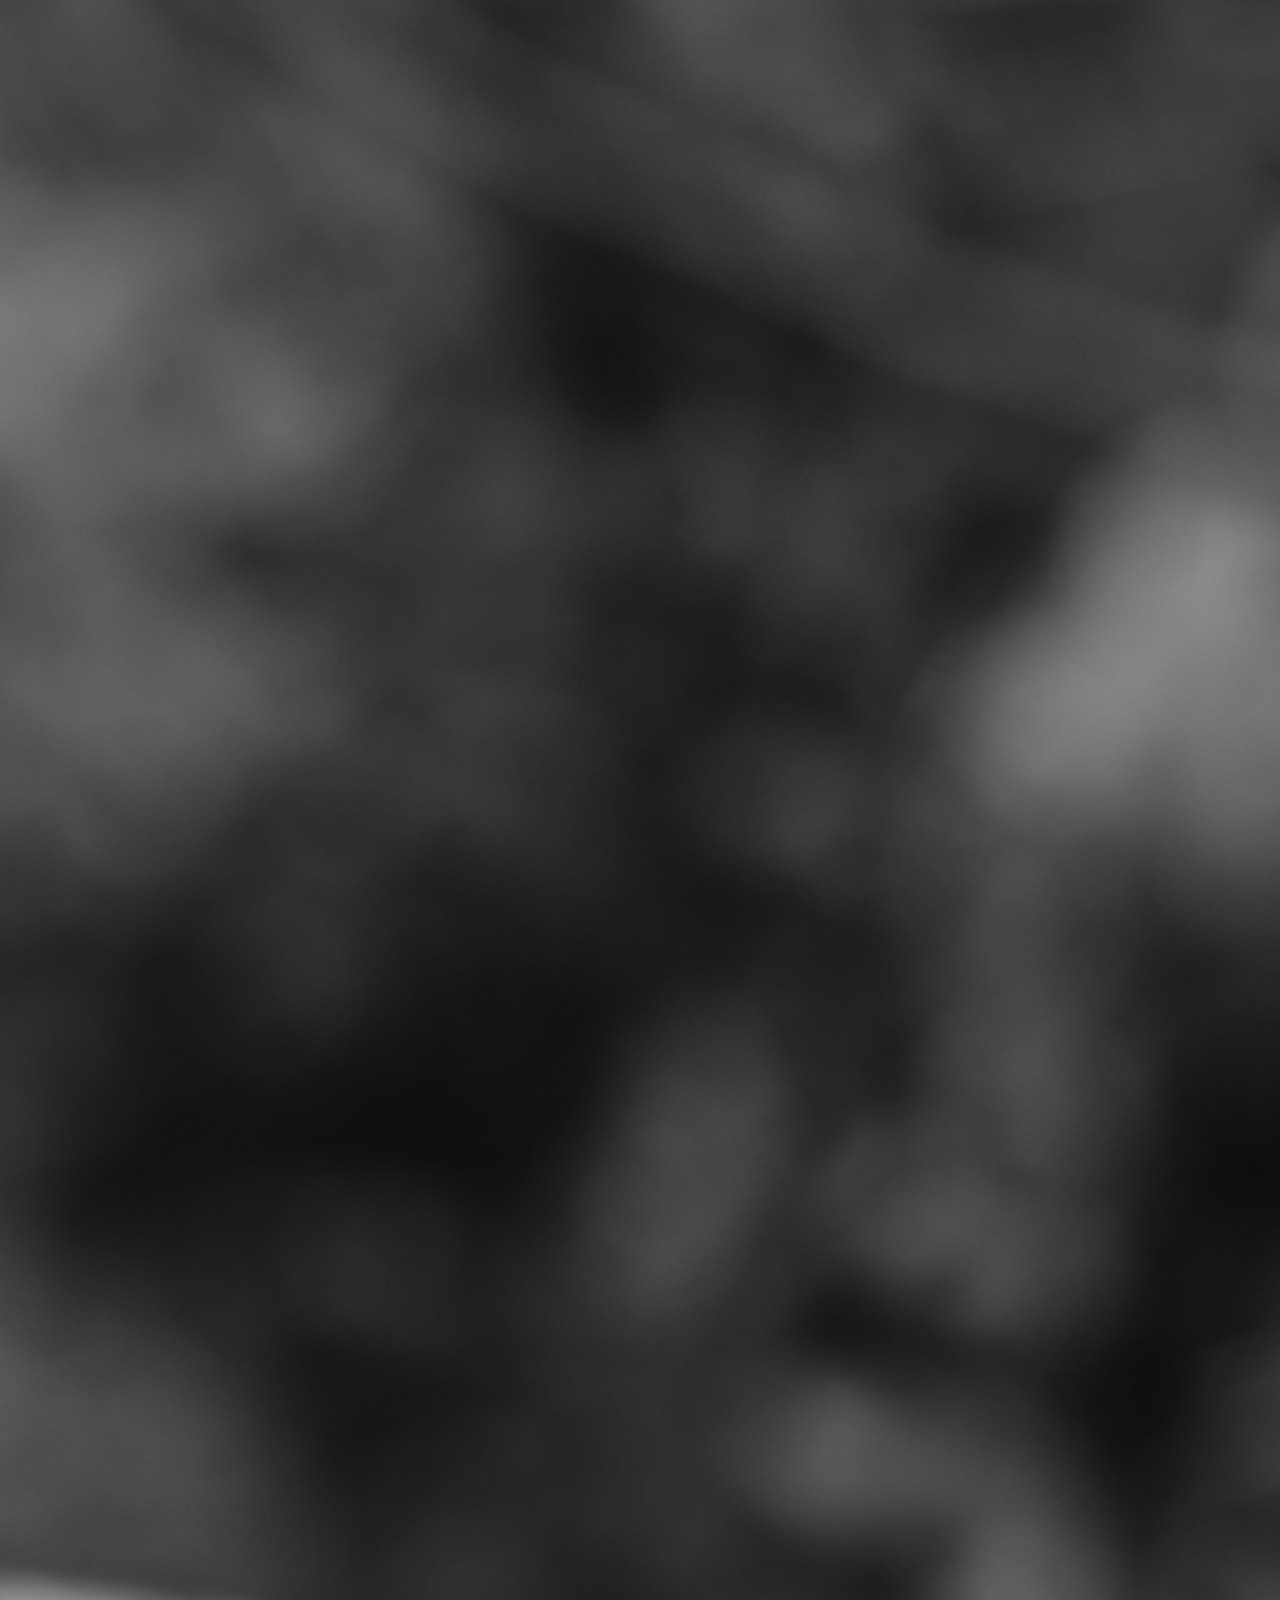
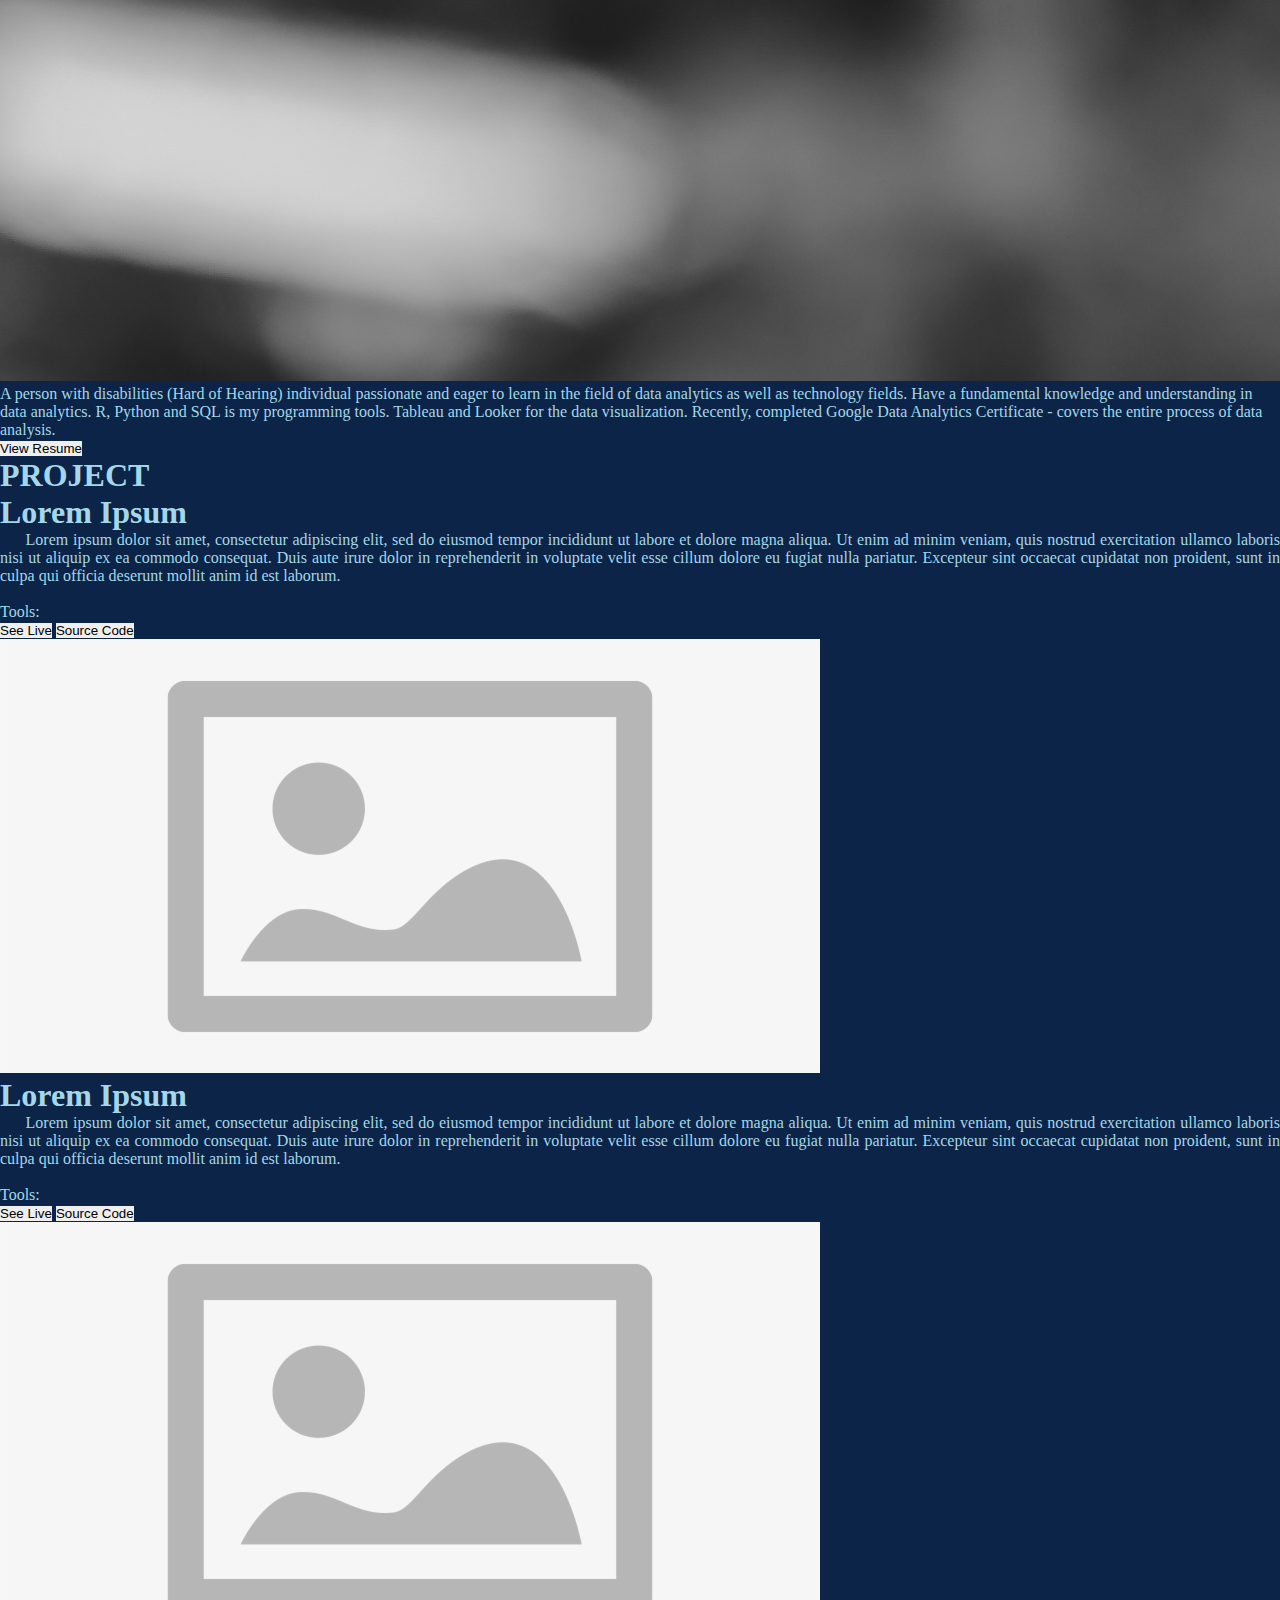
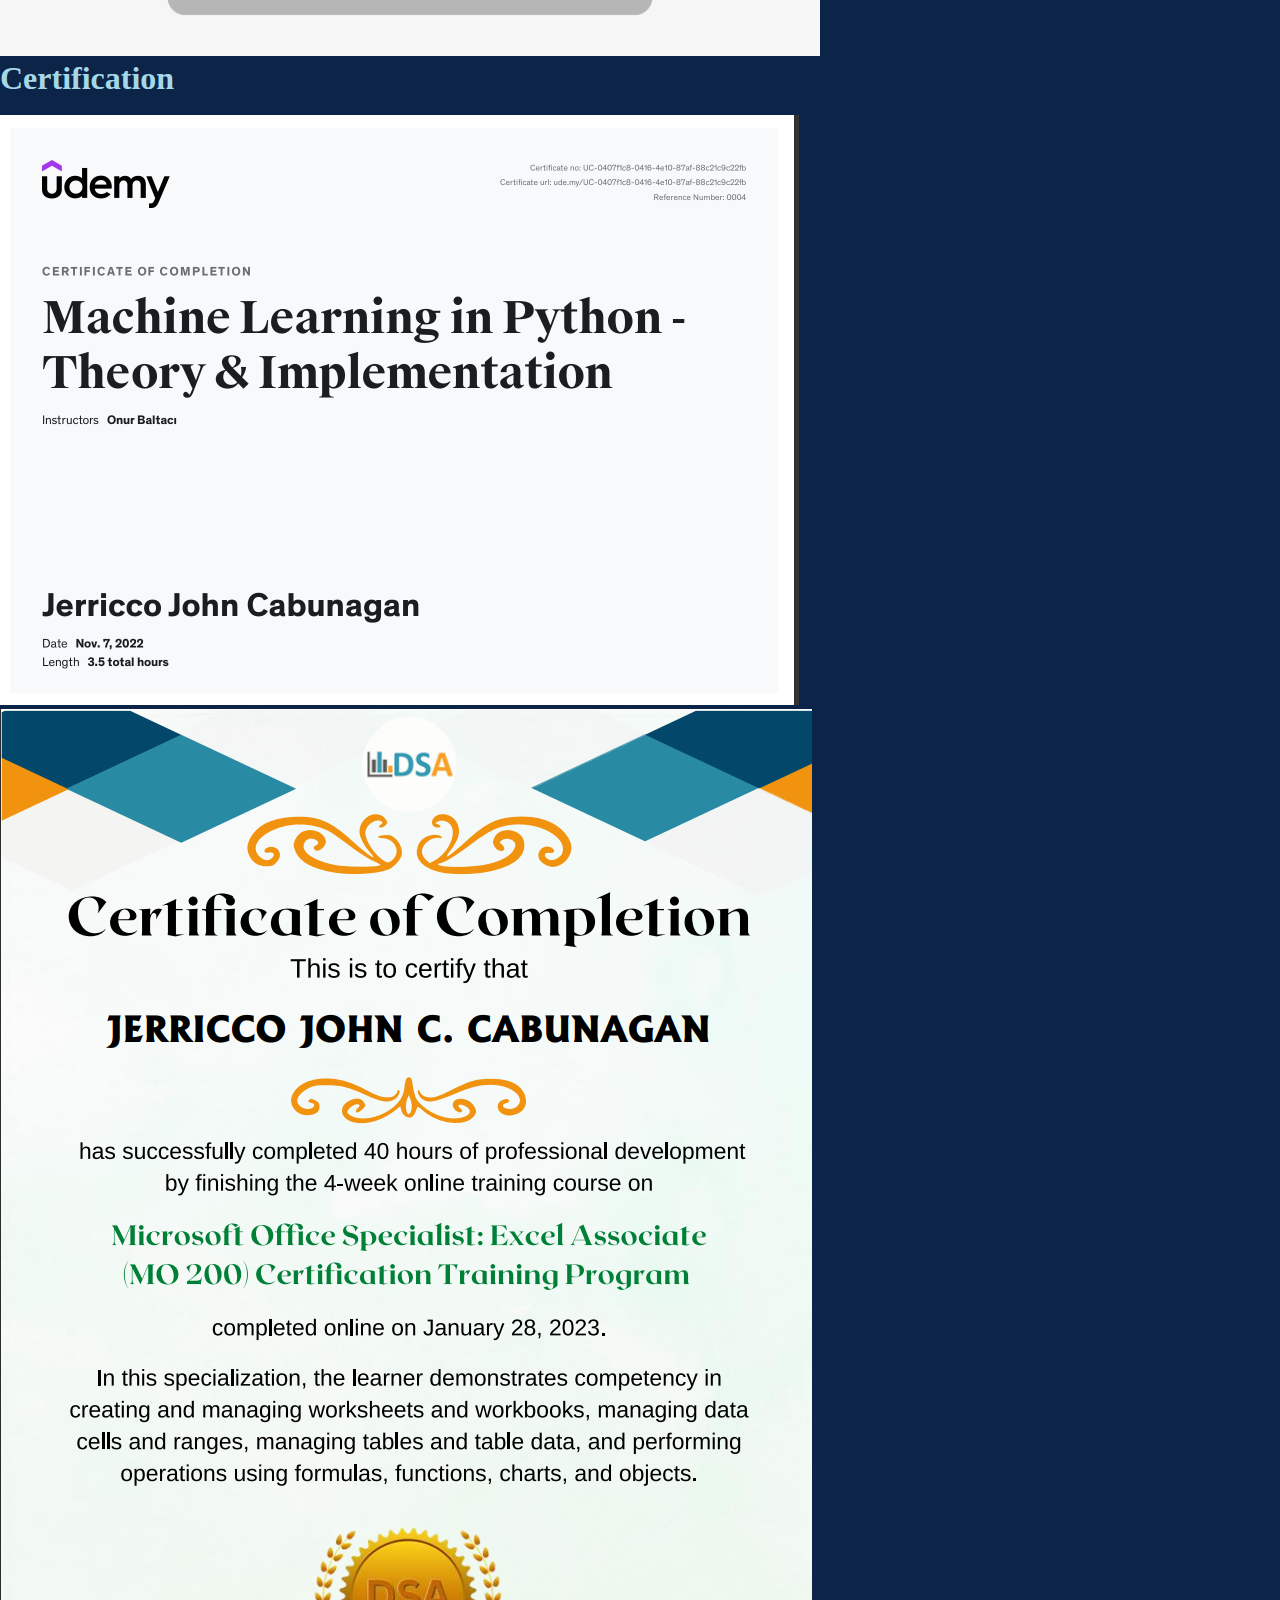
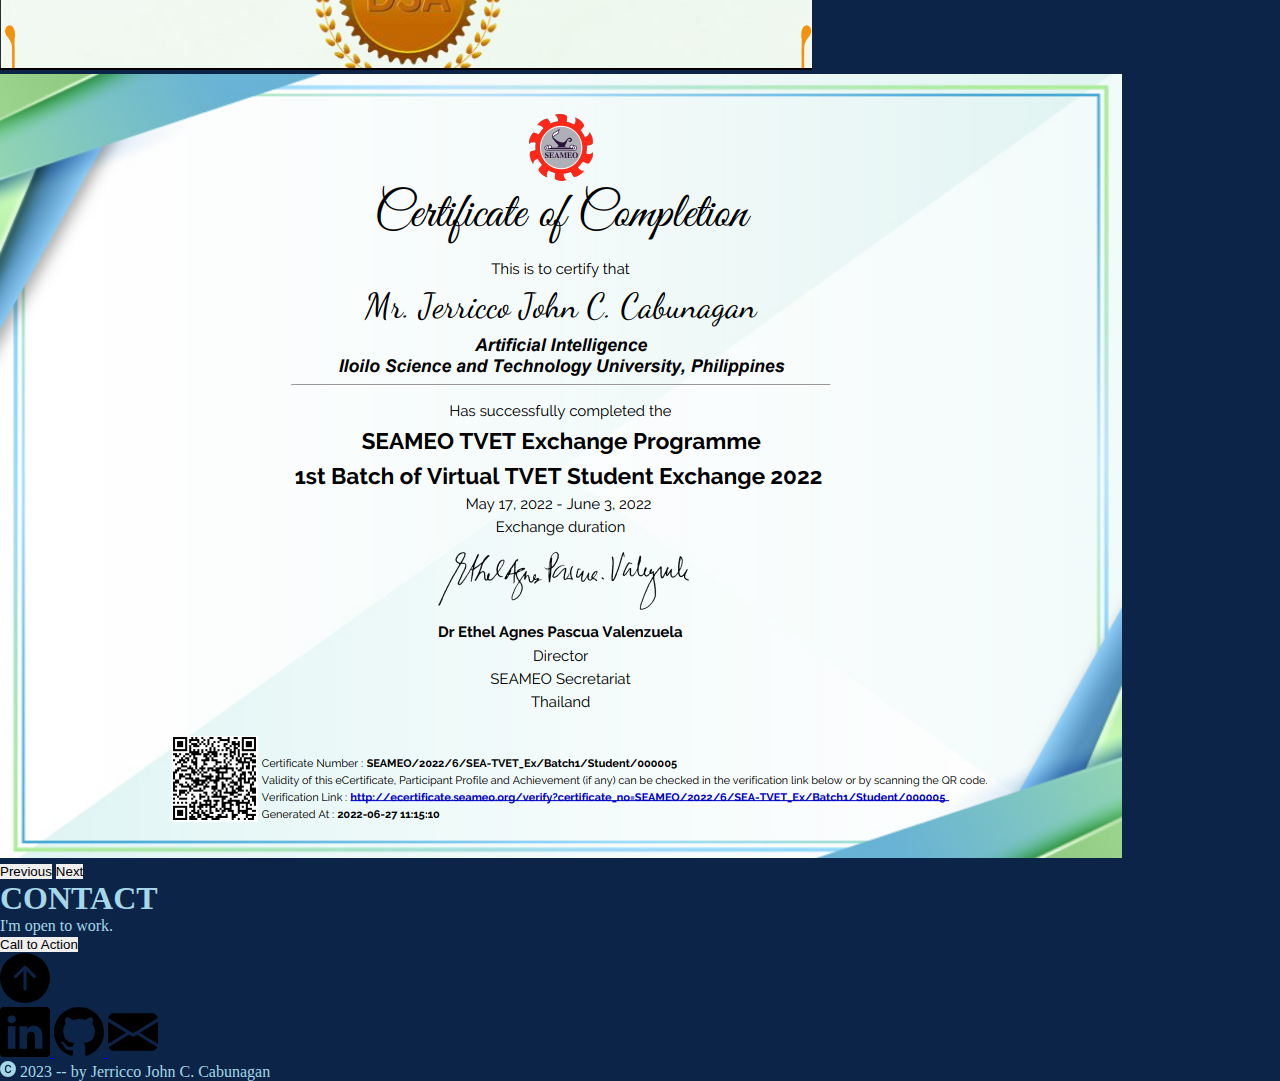
==== commit 72241f43: "update" ====
--- a/index.html
+++ b/index.html
@@ -9,10 +9,10 @@
     <link href="https://cdn.jsdelivr.net/npm/bootstrap@5.3.0-alpha3/dist/css/bootstrap.min.css" rel="stylesheet" integrity="sha384-KK94CHFLLe+nY2dmCWGMq91rCGa5gtU4mk92HdvYe+M/SXH301p5ILy+dN9+nJOZ" crossorigin="anonymous">
     <title>Portfolio</title>
 </head>
-<body>
-    <nav class="navbar navbar-expand-lg bg-primary">
-        <div class="container-fluid ">
-            <a href="#" class="navbar-brand">
+<body class="bgColor">
+    <nav class="container-fluid navbar navbar-expand-lg">
+        <div class="container-fluid">
+            <a href="#" class="navbar-brand text-white">
                 <img class="rounded-circle" src="./img/p1.jpg" alt="" width="auto" height="50" class="d-inline-block align-text-center">
                 JJC
             </a>
@@ -20,30 +20,30 @@
                             aria-controls="offcanvasNavbar" aria-expanded="false" aria-label="Toggle navigation">
                 <span class="navbar-toggler-icon"></span>
             </button>
-            <div class="offcanvas offcanvas-end" tabindex="-1" id="offcanvasNavbar" aria-labelledby="offcanvasNavbarLabel">
+            <div class="offcanvas offcanvas-end bg-info" tabindex="-1" id="offcanvasNavbar" aria-labelledby="offcanvasNavbarLabel">
                 <div class="offcanvas-header">
                     <h5 class="offcanvas-title" id="offcanvasNavbarLabel">Menu</h5>
                     <button type="button" class="btn-close" data-bs-dismiss="offcanvas" aria-label="Close"></button>
                   </div>
-                <div class="offcanvas-body">
+                <div class="offcanvas-body ">
                     <ul class="navbar-nav ms-auto mb-2 mb-lg-0 fs-5">
+                        <li class="nav-item ">
+                            <a href="#" class="nav-link active text-white">
+                                HOME
+                            </a>
+                        </li>
                         <li class="nav-item">
-                            <a href="#" class="nav-link active">
-                                HOME
+                            <a href="#" class="nav-link text-white">
+                                ME
                             </a>
                         </li>
                         <li class="nav-item">
-                            <a href="#" class="nav-link">
-                                ME
+                            <a href="#" class="nav-link text-white">
+                                PROJECT
                             </a>
                         </li>
                         <li class="nav-item">
-                            <a href="#" class="nav-link">
-                                PROJECT
-                            </a>
-                        </li>
-                        <li class="nav-item">
-                            <a href="#" class="nav-link">
+                            <a href="#" class="nav-link text-white">
                                 CONTACT
                             </a>
                         </li>
@@ -53,7 +53,7 @@
         </div>
     </nav>
 
-    <main class="container main-content">
+    <main class="container main-content container-sm container-md">
         <h1 class="greetings">Hi!</h1>
         <p class="intro">My name is <span class="name">Jerricco John C. Cabunagan</span> <br> and an Aspiring Web Developer/Data Analyst.</p>
         <a href="#" target="_paremt" rel="noopener noreferrer"><button type="button" class="btn btn-success">Know more</button></a>
--- a/index.css
+++ b/index.css
@@ -1,3 +1,45 @@
+*{
+    border: 0;
+    margin: 0;
+    padding: 0;
+}
+
+:root{
+    --oxford-blue: #0B2447;
+    --indigo: #19376D;
+    --blue-yonder: #576CBC;
+    --non-photo-blue: #A5D7E8;
+}
+
+.bgColor{
+    background-color:var(--oxford-blue);
+    color: var(--non-photo-blue);
+}
+
+.navbar{
+    background-color: var(--indigo);
+}
+
+.nav-link{
+    transition: all 0.2s;
+    position: relative;
+}
+
+.nav-link::after{
+    content: '';
+    height: 2px;
+    width: 100%;
+    background-color: greenyellow;
+    position: absolute;
+    bottom: 0;
+    left: 0;
+    opacity: 0;
+}
+
+.nav-link:hover::after{
+   opacity: 1;
+}
+
 .greetings{
     font-size: 3em;
 }
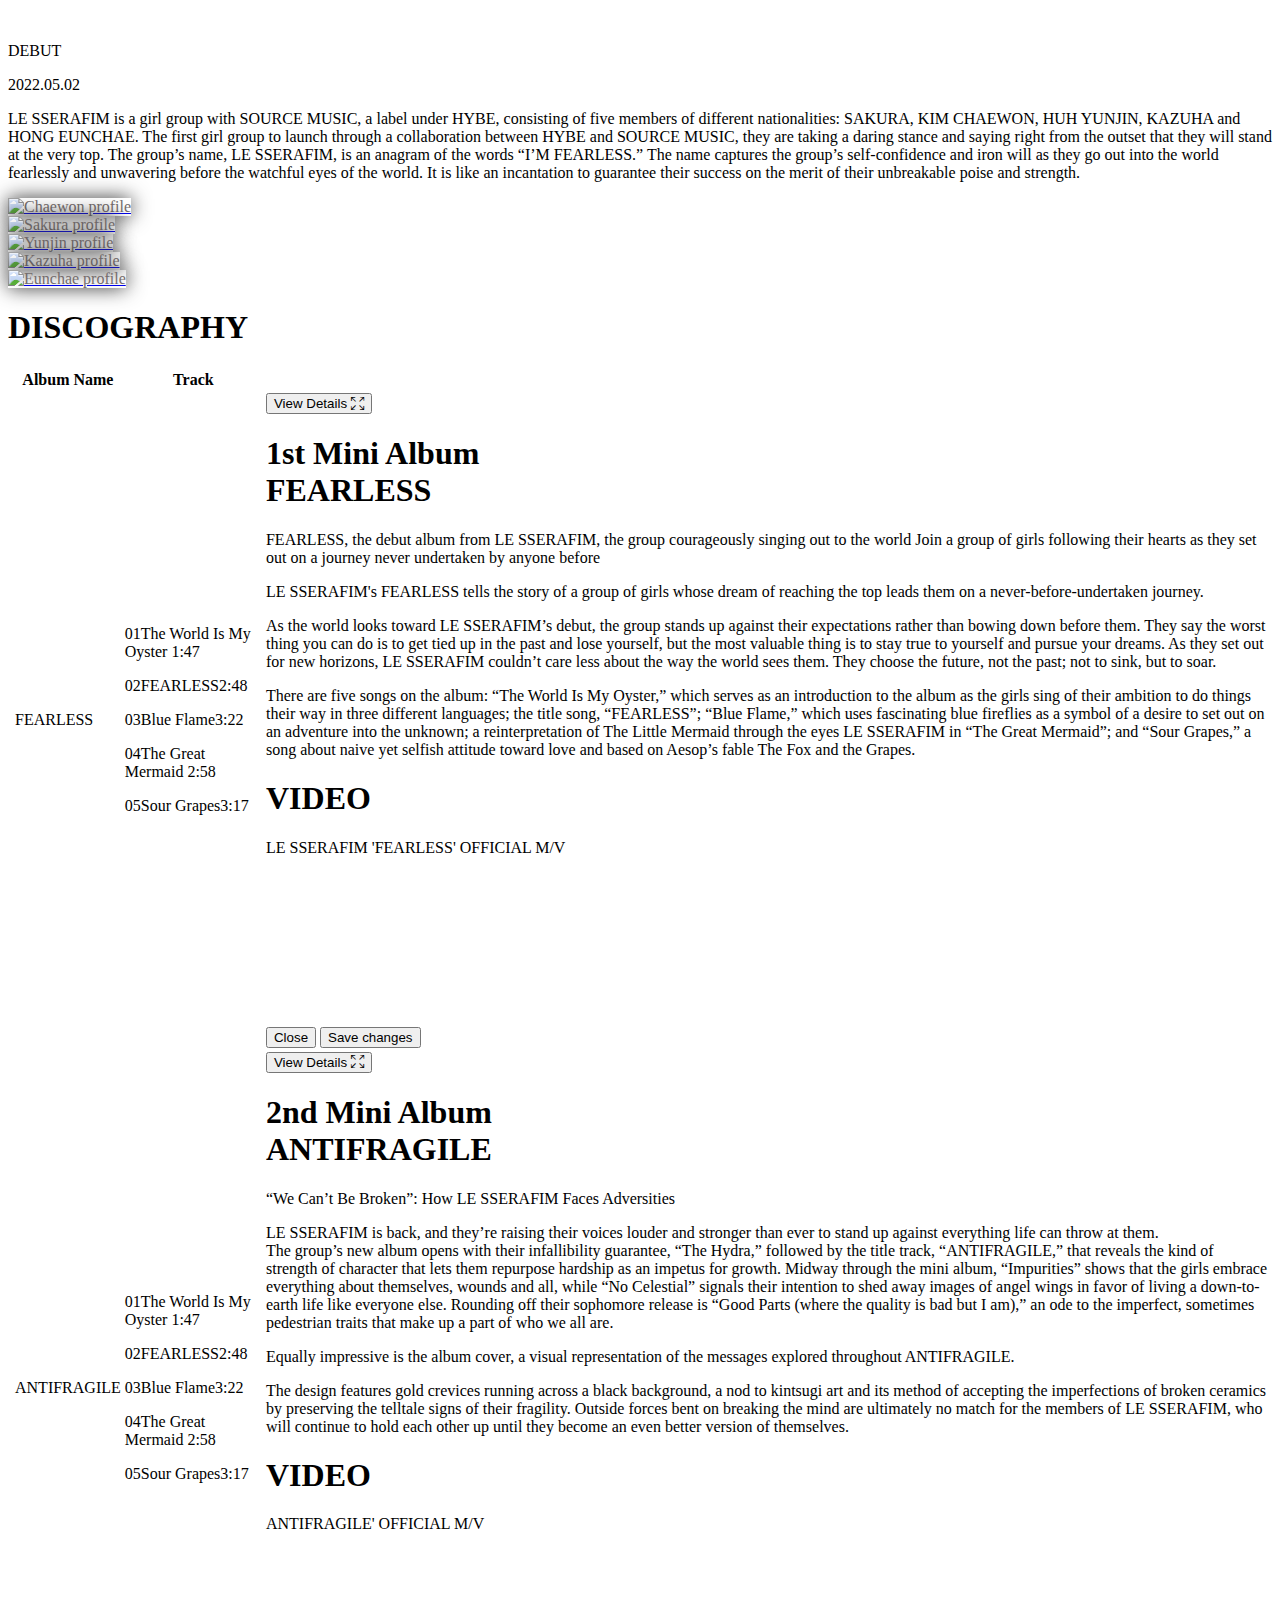
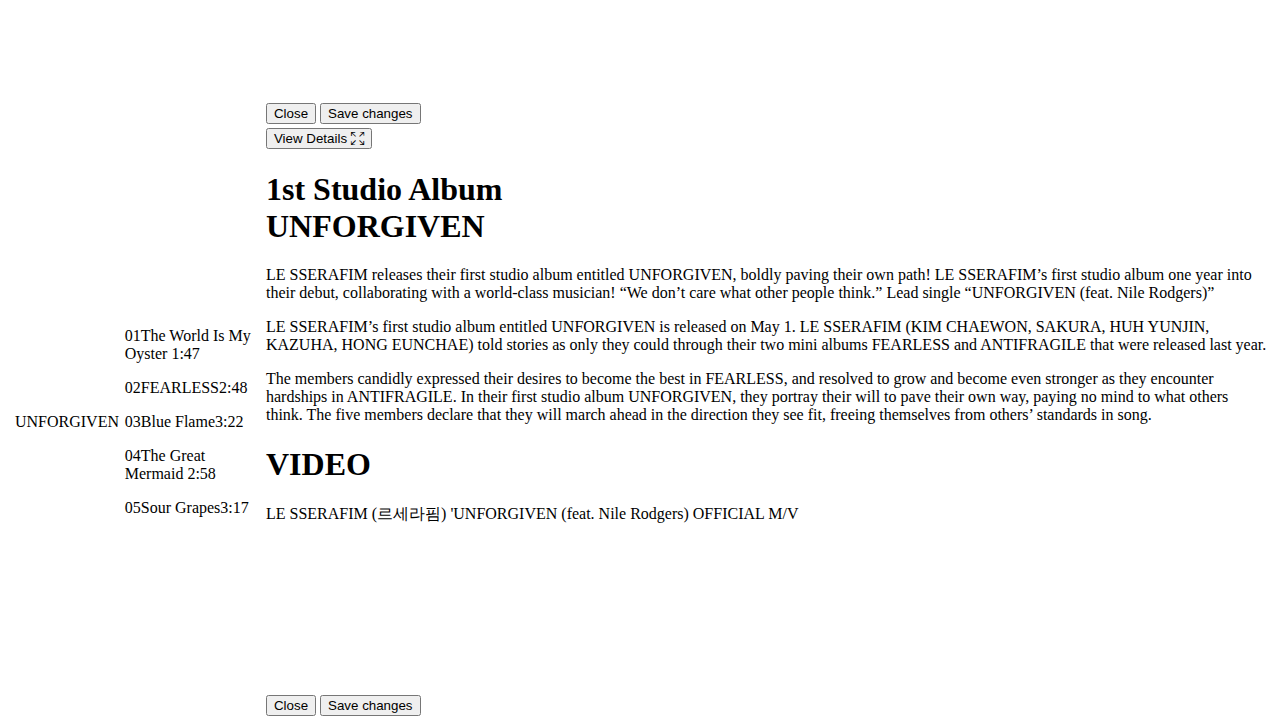
==== commit ac3f789c: "fixing files" ====
--- a/index.html
+++ b/index.html
@@ -4,207 +4,263 @@
     <meta charset="UTF-8">
     <meta http-equiv="X-UA-Compatible" content="IE=edge">
     <meta name="viewport" content="width=device-width, initial-scale=1.0">
+    <link rel="stylesheet" href="https://cdn.jsdelivr.net/npm/bootstrap-icons@1.10.5/font/bootstrap-icons.css">
     <link rel="stylesheet" href="index.css">
     <link rel="stylesheet" href="https://cdn.jsdelivr.net/npm/bootstrap-icons@1.10.5/font/bootstrap-icons.css">
     <link href="https://cdn.jsdelivr.net/npm/bootstrap@5.3.0-alpha3/dist/css/bootstrap.min.css" rel="stylesheet" integrity="sha384-KK94CHFLLe+nY2dmCWGMq91rCGa5gtU4mk92HdvYe+M/SXH301p5ILy+dN9+nJOZ" crossorigin="anonymous">
-    <title>Portfolio</title>
+    <title>LE SSERAFIM</title>
 </head>
-<body class="bgColor">
-    <nav class="container-fluid navbar navbar-expand-lg">
-        <div class="container-fluid">
-            <a href="#" class="navbar-brand text-white">
-                <img class="rounded-circle" src="./img/p1.jpg" alt="" width="auto" height="50" class="d-inline-block align-text-center">
-                JJC
-            </a>
-            <button class="navbar-toggler" type="button" data-bs-toggle="offcanvas" data-bs-target="#offcanvasNavbar" 
-                            aria-controls="offcanvasNavbar" aria-expanded="false" aria-label="Toggle navigation">
-                <span class="navbar-toggler-icon"></span>
-            </button>
-            <div class="offcanvas offcanvas-end bg-info" tabindex="-1" id="offcanvasNavbar" aria-labelledby="offcanvasNavbarLabel">
-                <div class="offcanvas-header">
-                    <h5 class="offcanvas-title" id="offcanvasNavbarLabel">Menu</h5>
-                    <button type="button" class="btn-close" data-bs-dismiss="offcanvas" aria-label="Close"></button>
-                  </div>
-                <div class="offcanvas-body ">
-                    <ul class="navbar-nav ms-auto mb-2 mb-lg-0 fs-5">
-                        <li class="nav-item ">
-                            <a href="#" class="nav-link active text-white">
-                                HOME
-                            </a>
-                        </li>
-                        <li class="nav-item">
-                            <a href="#" class="nav-link text-white">
-                                ME
-                            </a>
-                        </li>
-                        <li class="nav-item">
-                            <a href="#" class="nav-link text-white">
-                                PROJECT
-                            </a>
-                        </li>
-                        <li class="nav-item">
-                            <a href="#" class="nav-link text-white">
-                                CONTACT
-                            </a>
-                        </li>
-                    </ul>
+<body>
+    <div class="container">
+        <div class="text-center my-5">
+            <img class="img-fluid" src="https://sourcemusic.com/resources/artist/ee7a25f9-b7a4-4422-bb36-1206a7896f9b.png" alt="">
+        </div>
+    
+        <section class="my-5">
+            <p class="fs-5 fw-bolder text-secondary my-5">DEBUT</p>
+    
+            <p class="fs-1 fw-bold my-5">2022.05.02</p>
+    
+            <p class="fw-medium fs-5">LE SSERAFIM is a girl group with SOURCE MUSIC, a label under HYBE, consisting of five members of different nationalities:
+                SAKURA, KIM CHAEWON, HUH YUNJIN, KAZUHA and HONG EUNCHAE. The first girl group to launch through a collaboration between 
+                HYBE and SOURCE MUSIC, they are taking a daring stance and saying right from the outset that they will stand at the very top.
+                The group’s name, LE SSERAFIM, is an anagram of the words “I’M FEARLESS.” The name captures the group’s self-confidence and 
+                iron will as they go out into the world fearlessly and unwavering before the watchful eyes of the world. It is like an incantation 
+                to guarantee their success on the merit of their unbreakable poise and strength.</p>
+        </section>
+    
+        <section class="text-center">
+            <div class="row g-5 my-5">
+                <div class="col">
+                   <a href="./chaewon.html" target="_blank" rel="noopener noreferrer"><img class=" mb-5 rounded zoom" height="auto" width="100%" src="https://sourcemusic.com/resources/main/a9fcd379-1b81-4a75-8421-919f841c2f1c.jpg" alt="Chaewon profile"></a>
+                </div>
+                <div class="col">
+                    <a href="./sakura.html" target="_blank" rel="noopener noreferrer"><img class=" mb-5 rounded zoom" height="auto" width="100%" src="https://sourcemusic.com/resources/main/27202a90-bc96-4ddb-b6bd-5ccf37438acd.jpg" alt="Sakura profile"></a> 
+                </div>
+                <div class="col">
+                    <a href="./huhyunjin.html" target="_blank" rel="noopener noreferrer"><img class=" mb-5 rounded zoom" height="auto" width="100%" src="https://sourcemusic.com/resources/main/c4ef24c4-c86c-4cb5-b18b-722c9f49d77b.jpg" alt="Yunjin profile"></a> 
+                </div>
+                <div class="col">
+                    <a href="./kazuha.html" target="_blank" rel="noopener noreferrer"><img class=" mb-5 rounded zoom" height="auto" width="100%" src="https://sourcemusic.com/resources/main/f5dd22ce-1b78-4772-a535-b7ac3e7fd9e8.jpg" alt="Kazuha profile"></a> 
+                </div>
+                <div class="col">
+                    <a href="./eunchae.html" target="_blank" rel="noopener noreferrer"><img class=" mb-5 rounded zoom" height="auto" width="100%" src="https://sourcemusic.com/resources/main/2244c77c-f16d-4d6c-a632-2882984edd0a.jpg" alt="Eunchae profile"></a>
                 </div>
             </div>
-        </div>
-    </nav>
-
-    <main class="container main-content container-sm container-md">
-        <h1 class="greetings">Hi!</h1>
-        <p class="intro">My name is <span class="name">Jerricco John C. Cabunagan</span> <br> and an Aspiring Web Developer/Data Analyst.</p>
-        <a href="#" target="_paremt" rel="noopener noreferrer"><button type="button" class="btn btn-success">Know more</button></a>
-    </main>
-
-    <section class="container-fluid my-5">
-        <h1 class="text-center mb-5">ABOUT ME</h1>
-        <div>
-            <div class="row">
-                <div class="col">
-                    <img class="img-fluid d-block w-75 mx-auto" src="./img/IMG_7591.JPG" alt="" srcset="" >
-                </div>
-                <div class="col my-auto">
-                    <p class="fs-4">A person with disabilities (Hard of Hearing) individual passionate and 
-                        eager to learn in the field of data analytics as well as technology fields. 
-                        Have a fundamental knowledge and understanding in data analytics. R, Python 
-                        and SQL is my programming tools. Tableau and Looker for the data visualization. Recently, completed 
-                        Google Data Analytics Certificate - covers the entire process of data analysis.</p>
-                    <a href="https://drive.google.com/file/d/1Ju7NMHNNIby6HEqeLfDRPGx5TVqIOxIe/view?usp=share_link" target="_blank" rel="noopener noreferrer"><button type="button" class="btn btn-success my-5">View Resume</button></a>
-                </div>
-            </div>
-        </div>
-    </section>
-
-    <section class="container-fluid my-5">
-        <h1 class="text-center mb-5">PROJECT</h1>
-        <div class="row m-5">
-            <div class="col">
-                <h1 class="mb-3">Lorem Ipsum</h1>
-                <p class="proj-content">Lorem ipsum dolor sit amet,
-                    consectetur adipiscing elit, sed do eiusmod tempor incididunt ut labore et dolore magna
-                    aliqua. Ut enim ad minim veniam, quis nostrud exercitation ullamco laboris nisi ut aliquip ex 
-                    ea commodo consequat. Duis aute irure dolor in reprehenderit in voluptate velit esse cillum
-                    dolore eu fugiat nulla pariatur. Excepteur sint occaecat cupidatat non proident, sunt in 
-                    culpa qui officia deserunt mollit anim id est laborum.</p> <br>
-                    
-                <p class="tools">Tools: </p>
-                <div class="button-view">
-                    <a href="#" target="_blank" rel="noopener noreferrer"><button class="btn btn-success">See Live</button></a>
-                    <a href="#" target="_blank" rel="noopener noreferrer"><button class="btn btn-success">Source Code</button></a>
-                </div>
-            </div>
-            <div class="col">
-                <img class="img-fluid rounded d-block mt-5" src="./img/233-2332677_ega-png.png" alt="">
-            </div>
-        </div>
-
-        <div class="row m-5">
-            <div class="col">
-                <h1 class="mb-3">Lorem Ipsum</h1>
-                <p class="proj-content">Lorem ipsum dolor sit amet,
-                    consectetur adipiscing elit, sed do eiusmod tempor incididunt ut labore et dolore magna
-                    aliqua. Ut enim ad minim veniam, quis nostrud exercitation ullamco laboris nisi ut aliquip ex 
-                    ea commodo consequat. Duis aute irure dolor in reprehenderit in voluptate velit esse cillum
-                    dolore eu fugiat nulla pariatur. Excepteur sint occaecat cupidatat non proident, sunt in 
-                    culpa qui officia deserunt mollit anim id est laborum.</p> <br>
-                    
-                <p class="tools">Tools: </p>
-                <div class="button-view">
-                    <a href="#" target="_blank" rel="noopener noreferrer"><button class="btn btn-success">See Live</button></a>
-                    <a href="#" target="_blank" rel="noopener noreferrer"><button class="btn btn-success">Source Code</button></a>
-                </div>
-            </div>
-            <div class="col">
-                <img class="img-fluid rounded d-block mt-5" src="./img/233-2332677_ega-png.png" alt="">
-            </div>
-        </div>
-    </section>
-
-    <section class="certification">
-            <h1 class="text-center mb-5">Certification</h1>
-            <div id="carouselExampleCaptions" class="carousel slide m-4">
-            <div class="carousel-indicators">
-            <button type="button" data-bs-target="#carouselExampleCaptions" data-bs-slide-to="0" class="active" aria-current="true" aria-label="Slide 1"></button>
-            <button type="button" data-bs-target="#carouselExampleCaptions" data-bs-slide-to="1" aria-label="Slide 2"></button>
-            <button type="button" data-bs-target="#carouselExampleCaptions" data-bs-slide-to="2" aria-label="Slide 3"></button>
-        </div>
-        <div class="carousel-inner">
-            <div class="carousel-item active">
-            <img src="./img/Screenshot (36).png" class="d-block w-50 m-auto" alt="...">
-            <div class="carousel-caption d-none d-md-block">
-                <!-- <h5>Machine Learning</h5>
-                <p>Some representative placeholder content for the first slide.</p> -->
-            </div>
-            </div>
-            <div class="carousel-item">
-            <img src="./img/Screenshot (37).png" class="d-block w-50 m-auto" alt="...">
-            <div class="carousel-caption d-none d-md-block">
-                <!-- <h5>Second slide label</h5>
-                <p>Some representative placeholder content for the second slide.</p> -->
-            </div>
-            </div>
-            <div class="carousel-item">
-            <img src="./img/Screenshot (38).png" class="d-block w-50 m-auto" alt="...">
-            <div class="carousel-caption d-none d-md-block">
-                <!-- <h5>Third slide label</h5>
-                <p>Some representative placeholder content for the third slide.</p> -->
-            </div>
-            </div>
-        </div>
-        <button class="carousel-control-prev" type="button" data-bs-target="#carouselExampleCaptions" data-bs-slide="prev">
-            <span class="carousel-control-prev-icon" aria-hidden="true"></span>
-            <span class="visually-hidden">Previous</span>
-        </button>
-        <button class="carousel-control-next" type="button" data-bs-target="#carouselExampleCaptions" data-bs-slide="next">
-            <span class="carousel-control-next-icon" aria-hidden="true"></span>
-            <span class="visually-hidden">Next</span>
-        </button>
-        </div>
-      </section>
-
-      <section class="container-fluid text-center my-5">
-        <h1>CONTACT</h1>
-        <p class="fs-3">I'm open to work.</p>
-       <a href="mailto:jerriccojohncabunagan00@gmail.com" target="_blank" rel="noopener noreferrer"><button class="btn btn-success">Call to Action</button></a>
-      </section>
-
-      <footer class="container-fluid text-center">
-        <!-- <a href="http://" target="_blank" rel="noopener noreferrer"><img src="" alt=""></a> -->
-        <svg xmlns="http://www.w3.org/2000/svg" width="50" height="50" fill="black" class="bi bi-arrow-up-circle-fill" viewBox="0 0 16 16">
-            <path d="M16 8A8 8 0 1 0 0 8a8 8 0 0 0 16 0zm-7.5 3.5a.5.5 0 0 1-1 0V5.707L5.354 7.854a.5.5 0 1 1-.708-.708l3-3a.5.5 0 0 1 .708 0l3 3a.5.5 0 0 1-.708.708L8.5 5.707V11.5z"/>
-          </svg>
-        <div class="row my-5 gx-5">
-           <div class="col">
-            <a href="https://www.linkedin.com/in/jerricco-john-cabunagan-916a0b147/" target="_blank" rel="noopener noreferrer">
-                <svg xmlns="http://www.w3.org/2000/svg" width="50" height="50" fill="black" class="bi bi-linkedin mx-5" viewBox="0 0 16 16">
-                    <path d="M0 1.146C0 .513.526 0 1.175 0h13.65C15.474 0 16 .513 16 1.146v13.708c0 .633-.526 1.146-1.175 1.146H1.175C.526 16 0 15.487 0 14.854V1.146zm4.943 12.248V6.169H2.542v7.225h2.401zm-1.2-8.212c.837 0 1.358-.554 1.358-1.248-.015-.709-.52-1.248-1.342-1.248-.822 0-1.359.54-1.359 1.248 0 .694.521 1.248 1.327 1.248h.016zm4.908 8.212V9.359c0-.216.016-.432.08-.586.173-.431.568-.878 1.232-.878.869 0 1.216.662 1.216 1.634v3.865h2.401V9.25c0-2.22-1.184-3.252-2.764-3.252-1.274 0-1.845.7-2.165 1.193v.025h-.016a5.54 5.54 0 0 1 .016-.025V6.169h-2.4c.03.678 0 7.225 0 7.225h2.4z"/>
-                  </svg>
-            </a>
-            <a href="https://github.com/Jeco99" target="_blank" rel="noopener noreferrer">
-                <svg xmlns="http://www.w3.org/2000/svg"width="50" height="50" fill="black" class="bi bi-github mx-5" viewBox="0 0 16 16">
-                    <path d="M8 0C3.58 0 0 3.58 0 8c0 3.54 2.29 6.53 5.47 7.59.4.07.55-.17.55-.38 0-.19-.01-.82-.01-1.49-2.01.37-2.53-.49-2.69-.94-.09-.23-.48-.94-.82-1.13-.28-.15-.68-.52-.01-.53.63-.01 1.08.58 1.23.82.72 1.21 1.87.87 2.33.66.07-.52.28-.87.51-1.07-1.78-.2-3.64-.89-3.64-3.95 0-.87.31-1.59.82-2.15-.08-.2-.36-1.02.08-2.12 0 0 .67-.21 2.2.82.64-.18 1.32-.27 2-.27.68 0 1.36.09 2 .27 1.53-1.04 2.2-.82 2.2-.82.44 1.1.16 1.92.08 2.12.51.56.82 1.27.82 2.15 0 3.07-1.87 3.75-3.65 3.95.29.25.54.73.54 1.48 0 1.07-.01 1.93-.01 2.2 0 .21.15.46.55.38A8.012 8.012 0 0 0 16 8c0-4.42-3.58-8-8-8z"/>
-                  </svg>
-            </a>
-            <a href="mailto:jerriccojohncabunagan00@gmail.com" target="_blank" rel="noopener noreferrer">
-                <svg xmlns="http://www.w3.org/2000/svg" width="50" height="50" fill="black" class="bi bi-envelope-fill mx-5 " viewBox="0 0 16 16">
-                    <path d="M.05 3.555A2 2 0 0 1 2 2h12a2 2 0 0 1 1.95 1.555L8 8.414.05 3.555ZM0 4.697v7.104l5.803-3.558L0 4.697ZM6.761 8.83l-6.57 4.027A2 2 0 0 0 2 14h12a2 2 0 0 0 1.808-1.144l-6.57-4.027L8 9.586l-1.239-.757Zm3.436-.586L16 11.801V4.697l-5.803 3.546Z"/>
-                  </svg>    
-            </a>
-           </div>
-        </div>
-    
-       <hr>
-    
-        <p>
-            <svg xmlns="http://www.w3.org/2000/svg" width="16" height="16" fill="currentColor" class="bi bi-c-circle-fill" viewBox="0 0 16 16">
-                <path d="M16 8A8 8 0 1 1 0 8a8 8 0 0 1 16 0ZM8.146 4.992c.961 0 1.641.633 1.729 1.512h1.295v-.088c-.094-1.518-1.348-2.572-3.03-2.572-2.068 0-3.269 1.377-3.269 3.638v1.073c0 2.267 1.178 3.603 3.27 3.603 1.675 0 2.93-1.02 3.029-2.467v-.093H9.875c-.088.832-.75 1.418-1.729 1.418-1.224 0-1.927-.891-1.927-2.461v-1.06c0-1.583.715-2.503 1.927-2.503Z"/>
-              </svg>
-            2023 -- by Jerricco John C. Cabunagan</p>
-      </footer>
+        </section>
+
+        <section>
+            <h1 class="text-center display-1 fw-bolder my-5">DISCOGRAPHY</h1>
+            <table class="table table-responsive table-borderless">
+                <thead class="fs-4">
+                  <tr>
+                    <th scope="col"></th>
+                    <th scope="col">Album Name</th>
+                    <th scope="col">Track</th>
+                    <th scope="col"></th>
+                  </tr>
+                </thead>
+                <tbody class="fs-5">
+                  <tr>
+                    <td>
+                        <img class="zoom" width="auto" height="200" src="https://sourcemusic.com/resources/discography/c82a4114-7be3-44cd-bb3f-fcec274c018c.png" alt="">
+                    </td>
+                    <td>FEARLESS</td>
+                    <td>
+                      <div class="d-block gx-5">
+                        <p><span class="p-4">01</span>The World Is My Oyster <span class="p-4">1:47</span></p>
+                        <p><span class="p-4">02</span>FEARLESS<span class="p-4">2:48</span></p>
+                        <p><span class="p-4">03</span>Blue Flame<span class="p-4">3:22</span></p>
+                        <p><span class="p-4">04</span>The Great Mermaid <span class="p-4">2:58</span></p>
+                        <p><span class="p-4">05</span>Sour Grapes<span class="p-4">3:17</span></p>
+                      </div>
+                    </td>
+                    <td>
+                        <!-- Button trigger modal -->
+                        <button type="button" class="btn btn-primary" data-bs-toggle="modal" data-bs-target="#fearless">
+                           View Details <i class=" ps-2 bi bi-arrows-fullscreen"></i>
+                        </button>
+                        
+                        <!-- Modal -->
+                        <div class=" modal fade" id="fearless" tabindex="-1" aria-labelledby="exampleModalLabel" aria-hidden="true">
+                            <div class="modal-dialog modal-scrollable-dialog">
+                            <div class="modal-content">
+                                <div class="modal-header">
+                                <h1 class="modal-title fs-5 text-center d-block mx-auto" id="exampleModalLabel">1st Mini Album <br><span class="fs-1 fw-bolder">FEARLESS</span></h1>
+                                <!-- <button type="button" class="btn-close" data-bs-dismiss="modal" aria-label="Close"></button> -->
+                                </div>
+                                <div class="modal-body fs-6 text-center">
+                                <p>
+                                    FEARLESS, the debut album from LE SSERAFIM, the group courageously singing out to the world
+                                    Join a group of girls following their hearts as they set out on a journey never undertaken by anyone before</p>
+                                <p>
+                                    LE SSERAFIM's FEARLESS tells the story of a group of girls whose dream of reaching the top leads them on a never-before-undertaken journey.
+                                </p>
+                                <p>
+                                    As the world looks toward LE SSERAFIM’s debut, the group stands up against their expectations rather than bowing down before them.
+                                    They say the worst thing you can do is to get tied up in the past and lose yourself, but the most valuable thing is to stay true to 
+                                    yourself and pursue your dreams. As they set out for new horizons, LE SSERAFIM couldn’t care less about the way the world sees them.
+                                    They choose the future, not the past; not to sink, but to soar.
+                                </p>
+                                <p>
+                                    There are five songs on the album: “The World Is My Oyster,” which serves as an introduction to the album as the girls sing of their ambition 
+                                    to do things their way in three different languages; the title song, “FEARLESS”; “Blue Flame,” which uses fascinating blue fireflies as a symbol of 
+                                    a desire to set out on an adventure into the unknown; a reinterpretation of The Little Mermaid through the eyes LE SSERAFIM in “The Great Mermaid”; 
+                                    and “Sour Grapes,” a song about naive yet selfish attitude toward love and based on Aesop’s fable The Fox and the Grapes.
+                                </p>
+
+                                <h1 class="mt-5">VIDEO</h1>
+                                <p class="">LE SSERAFIM 'FEARLESS' OFFICIAL M/V</p>
+                                    <div class="modal-video">
+                                        <div class="embed-responsive embed-responsive-16by9">
+                                            <iframe class="embed-responsive-item" src="https://www.youtube.com/embed/4vbDFu0PUew" title="LE SSERAFIM FEARLESS OFFICIAL M/V" 
+                                            frameborder="0" allow="accelerometer; autoplay; clipboard-write; encrypted-media; gyroscope; picture-in-picture; web-share" 
+                                            allowfullscreen></iframe>
+                                        </div>
+                                    </div>
+                                </div>
+                                <div class="modal-footer">
+                                <button type="button" class="btn btn-secondary" data-bs-dismiss="modal">Close</button>
+                                <button type="button" class="btn btn-primary">Save changes</button>
+                                </div>
+                            </div>
+                            </div>
+                        </div>
+                    </td>
+                  </tr>
+                  <tr>
+                    <td>
+                        <img class="zoom" width="auto" height="200" src="https://sourcemusic.com/resources/discography/cfae49df-6597-465f-b21f-7b7597560ed1.png" alt="">
+                    </td>
+                    <td>ANTIFRAGILE</td>
+                    <td>
+                        <p><span class="p-4">01</span>The World Is My Oyster <span class="p-4">1:47</span></p>
+                        <p><span class="p-4">02</span>FEARLESS<span class="p-4">2:48</span></p>
+                        <p><span class="p-4">03</span>Blue Flame<span class="p-4">3:22</span></p>
+                        <p><span class="p-4">04</span>The Great Mermaid <span class="p-4">2:58</span></p>
+                        <p><span class="p-4">05</span>Sour Grapes<span class="p-4">3:17</span></p>
+                    </td>
+                    <td>
+                             <!-- Button trigger modal -->
+                             <button type="button" class="btn btn-primary" data-bs-toggle="modal" data-bs-target="#antifragile">
+                                View Details  <i class=" ps-2 bi bi-arrows-fullscreen"></i>
+                             </button>
+                             
+                             <!-- Modal -->
+                             <div class=" modal fade" id="antifragile" tabindex="-1" aria-labelledby="exampleModalLabel" aria-hidden="true">
+                                 <div class="modal-dialog modal-scrollable-dialog">
+                                 <div class="modal-content">
+                                     <div class="modal-header">
+                                     <h1 class="modal-title fs-5 text-center d-block mx-auto" id="exampleModalLabel">2nd Mini Album <br><span class="fs-1 fw-bolder">ANTIFRAGILE</span></h1>
+                                     <!-- <button type="button" class="btn-close" data-bs-dismiss="modal" aria-label="Close"></button> -->
+                                     </div>
+                                     <div class="modal-body fs-6 text-center">
+                                     <p>
+                                        “We Can’t Be Broken”: How LE SSERAFIM Faces Adversities </p>
+                                    <p>
+                                        LE SSERAFIM is back, and they’re raising their voices louder and stronger than ever to stand up against everything life can throw at them. <br>
+                                        The group’s new album opens with their infallibility guarantee, “The Hydra,” followed by the title track, “ANTIFRAGILE,” that reveals the kind of strength 
+                                        of character that lets them repurpose hardship as an impetus for growth. Midway through the mini album, “Impurities” shows that the girls embrace everything
+                                        about themselves, wounds and all, while “No Celestial” signals their intention to shed away images of angel wings in favor of living a down-to-earth life like 
+                                        everyone else. Rounding off their sophomore release is “Good Parts (where the quality is bad but I am),” an ode to the imperfect, sometimes pedestrian traits 
+                                        that make up a part of who we all are. </p>
+                                    <p> Equally impressive is the album cover, a visual representation of the messages explored throughout ANTIFRAGILE. </p>
+                                    <p> The design features gold crevices running across a black background, a nod to kintsugi art and its method of accepting the imperfections of broken ceramics 
+                                        by preserving the telltale signs of their fragility. Outside forces bent on breaking the mind are ultimately no match for the members of LE SSERAFIM, who will 
+                                        continue to hold each other up until they become an even better version of themselves.
+                                    </p>
+             
+                                     
+     
+                                     <h1 class="mt-5">VIDEO</h1>
+                                     <p class="">ANTIFRAGILE' OFFICIAL M/V</p>
+                                     <div class="modal-video">
+                                         <div class="embed-responsive embed-responsive-16by9">
+                                             <iframe class="embed-responsive-item" src="https://youtu.be/pyf8cbqyfPs" title="ANTIFRAGILE' OFFICIAL M/V" 
+                                             frameborder="0" allow="accelerometer; autoplay; clipboard-write; encrypted-media; gyroscope; picture-in-picture; web-share" 
+                                             allowfullscreen></iframe>
+                                         </div>
+                                     </div>
+                                     </div>
+                                     <div class="modal-footer">
+                                     <button type="button" class="btn btn-secondary" data-bs-dismiss="modal">Close</button>
+                                     <button type="button" class="btn btn-primary">Save changes</button>
+                                     </div>
+                                 </div>
+                                 </div>
+                             </div>
+                    </td>
+                  </tr>
+                  
+                  <tr>
+                    <td>
+                        <img class="zoom" width="auto" height="200" src="https://sourcemusic.com/resources/discography/163b19aa-70cd-4850-a7e6-2767813e47cf.jpg" alt="">
+                    </td>
+                    <td class="">UNFORGIVEN</td>
+                    <td>
+                        <p><span class="p-4">01</span>The World Is My Oyster <span class="p-4">1:47</span></p>
+                        <p><span class="p-4">02</span>FEARLESS<span class="p-4">2:48</span></p>
+                        <p><span class="p-4">03</span>Blue Flame<span class="p-4">3:22</span></p>
+                        <p><span class="p-4">04</span>The Great Mermaid <span class="p-4">2:58</span></p>
+                        <p><span class="p-4">05</span>Sour Grapes<span class="p-4">3:17</span></p>
+                    </td>
+                    <td>
+                         <!-- Button trigger modal -->
+                         <button type="button" class="btn btn-primary" data-bs-toggle="modal" data-bs-target="#unforgiven">
+                            View Details  <i class=" ps-2 bi bi-arrows-fullscreen"></i>
+                         </button>
+                         
+                         <!-- Modal -->
+                         <div class=" modal fade" id="unforgiven" tabindex="-1" aria-labelledby="exampleModalLabel" aria-hidden="true">
+                             <div class="modal-dialog modal-scrollable-dialog">
+                             <div class="modal-content">
+                                 <div class="modal-header">
+                                 <h1 class="modal-title fs-5 text-center d-block mx-auto" id="exampleModalLabel">1st Studio Album <br><span class="fs-1 fw-bolder">UNFORGIVEN</span></h1>
+                                 <!-- <button type="button" class="btn-close" data-bs-dismiss="modal" aria-label="Close"></button> -->
+                                 </div>
+                                 <div class="modal-body fs-6 text-center">
+                                 <p>
+                                    LE SSERAFIM releases their first studio album entitled UNFORGIVEN, boldly paving their own path!
+                                    LE SSERAFIM’s first studio album one year into their debut, collaborating with a world-class musician!
+                                    “We don’t care what other people think.” Lead single “UNFORGIVEN (feat. Nile Rodgers)” </p>
+                                <p>
+                                    LE SSERAFIM’s first studio album entitled UNFORGIVEN is released on May 1.
+                                    LE SSERAFIM (KIM CHAEWON, SAKURA, HUH YUNJIN, KAZUHA, HONG EUNCHAE) told stories as only they could 
+                                    through their two mini albums FEARLESS and ANTIFRAGILE that were released last year. </p> 
+                                <p>
+                                    The members candidly expressed their desires to become the best in FEARLESS, and resolved to grow and become even stronger as they encounter hardships 
+                                    in ANTIFRAGILE. In their first studio album UNFORGIVEN, they portray their will to pave their own way, paying no mind to what others think.
+                                    The five members declare that they will march ahead in the direction they see fit, freeing themselves from others’ standards in song.
+                                </p>
+         
+                                 
+ 
+                                 <h1 class="mt-5">VIDEO</h1>
+                                 <p class="">LE SSERAFIM (르세라핌) &#39;UNFORGIVEN (feat. Nile Rodgers) OFFICIAL M/V</p>
+                                 <div class="modal-video">
+                                     <div class="embed-responsive embed-responsive-16by9"> 
+                                        <iframe class="embed-responsive-item" src="https://www.youtube.com/embed/UnWUmg6fEIw" title="LE SSERAFIM (르세라핌) &#39;UNFORGIVEN (feat. Nile Rodgers)&#39; 
+                                        OFFICIAL M/V (Choreography ver.)" frameborder="0" allow="accelerometer; autoplay; clipboard-write; encrypted-media; gyroscope; picture-in-picture; web-share" 
+                                        allowfullscreen></iframe>
+                                     </div>
+                                 </div>
+                                 </div>
+                                 <div class="modal-footer">
+                                 <button type="button" class="btn btn-secondary" data-bs-dismiss="modal">Close</button>
+                                 <button type="button" class="btn btn-primary">Save changes</button>
+                                 </div>
+                             </div>
+                             </div>
+                         </div>
+                    </td>
+                  </tr>
+                </tbody>
+              </table>
+        </section>
     </div>
+    
+
+
     <script src="https://cdn.jsdelivr.net/npm/bootstrap@5.3.0-alpha3/dist/js/bootstrap.bundle.min.js" integrity="sha384-ENjdO4Dr2bkBIFxQpeoTz1HIcje39Wm4jDKdf19U8gI4ddQ3GYNS7NTKfAdVQSZe" crossorigin="anonymous"></script>
 </body>
 </html>--- a/index.css
+++ b/index.css
@@ -1,64 +1,24 @@
-*{
-    border: 0;
-    margin: 0;
-    padding: 0;
+.zoom{  
+        -webkit-transition: all 0.35s ease-in-out;    
+        -moz-transition: all 0.35s ease-in-out;    
+        transition: all 0.35s ease-in-out;     
+        cursor: -webkit-zoom-in;      
+        cursor: -moz-zoom-in;      
+        cursor: zoom-in;  
+        color: rgb(116, 108, 108);
+        box-shadow: 0 0 20px #3d3d3d ;
 }
 
-:root{
-    --oxford-blue: #0B2447;
-    --indigo: #19376D;
-    --blue-yonder: #576CBC;
-    --non-photo-blue: #A5D7E8;
+.zoom:hover,  
+.zoom:active,   
+.zoom:focus {
+-ms-transform: scale(1.5);    
+-moz-transform: scale(1.5);  
+-webkit-transform: scale(1.5);  
+-o-transform: scale(1.5);  
+transform: scale(1.5);    
+position:relative;      
+z-index:100;  
+margin: auto;
+display: block;
 }
-
-.bgColor{
-    background-color:var(--oxford-blue);
-    color: var(--non-photo-blue);
-}
-
-.navbar{
-    background-color: var(--indigo);
-}
-
-.nav-link{
-    transition: all 0.2s;
-    position: relative;
-}
-
-.nav-link::after{
-    content: '';
-    height: 2px;
-    width: 100%;
-    background-color: greenyellow;
-    position: absolute;
-    bottom: 0;
-    left: 0;
-    opacity: 0;
-}
-
-.nav-link:hover::after{
-   opacity: 1;
-}
-
-.greetings{
-    font-size: 3em;
-}
-
-.intro{
-    font-size: 4em;
-}
-
-.name{
-    font-size: 70px;
-}
-
-.main-content{
-    margin:20px;
-    padding: 15% 0px 21%;
-}
-
-.proj-content{
-    text-indent: 2%;
-    text-justify: inter-word;
-    text-align: justify;
-}
